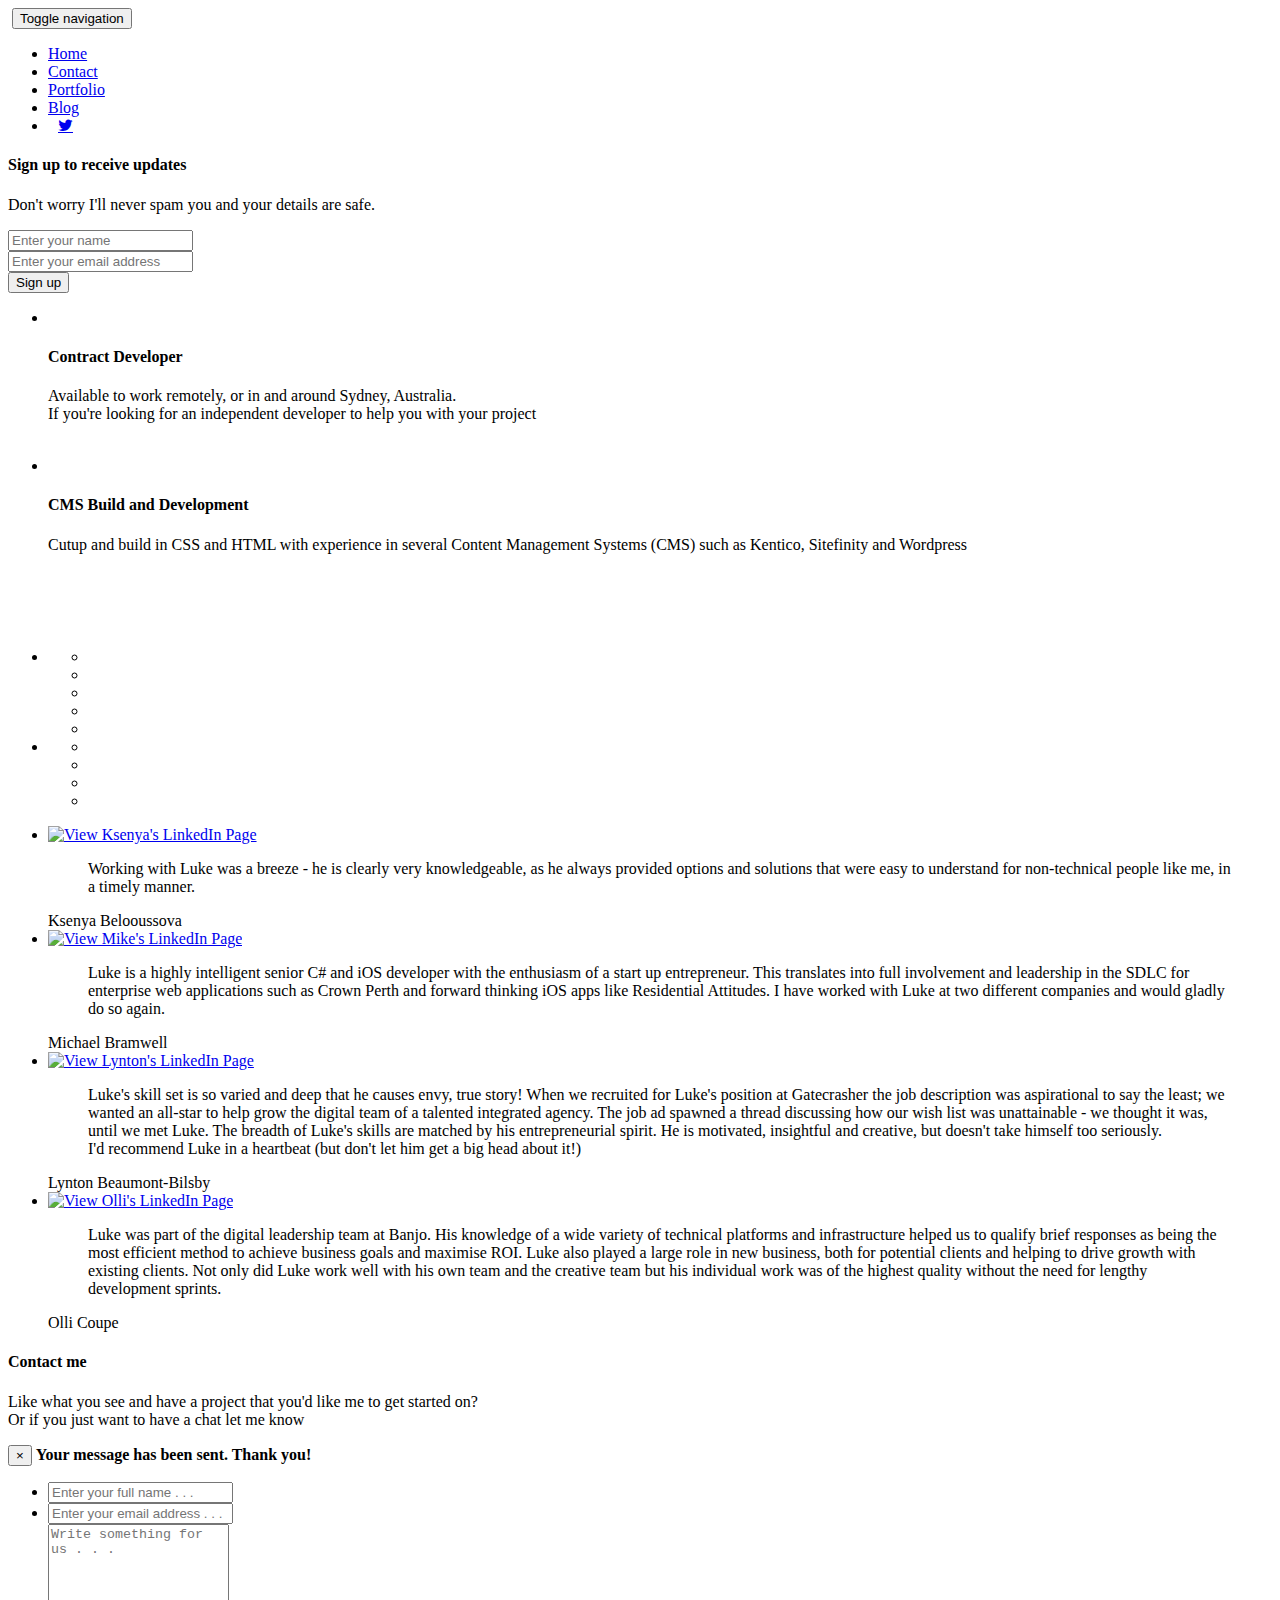
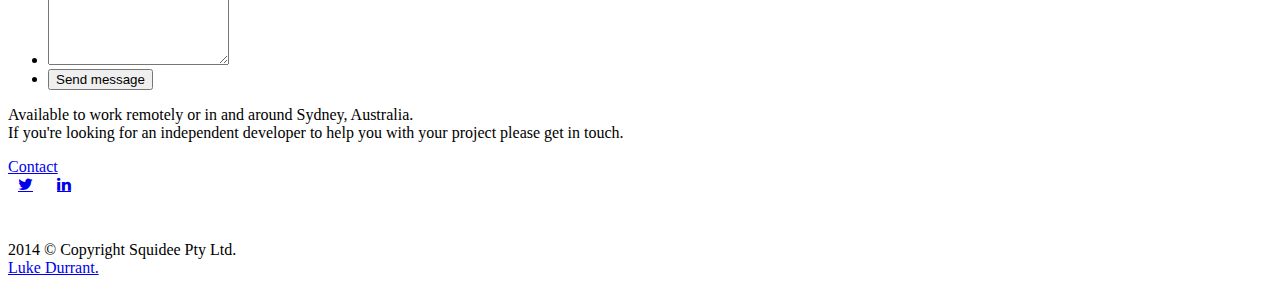
==== index.html @ 7da27b6f "First commit" ====
<!DOCTYPE html>
<html lang="en">
  <head>
    <meta charset="utf-8">
    <meta name="viewport" content="width=device-width, initial-scale=1.0">
    <meta name="description" content="Web and Mobile App Development Sydney, Australia - Squidee">
    <meta name="author" content="Luke Durrant">
    
    <meta property="og:type" content="website" />
    <meta property="og:title" content="Web and Mobile App Development Sydney, Australia - Squidee" />
    <meta property="og:image" content="img/Squidee.jpg" />
    <meta name="google-site-verification" content="ZE57t7qKVQnv-7DBL727kAVGDR2H1BD9xOXZJooXVzU" />
    
    <link rel="shortcut icon" href="ico/favicon.png">

    <title>Web and Mobile App Development Sydney, Australia - Squidee</title>
	
	<link href="http://resource.squidee.com/css/combined.min.css?cache=1" rel="stylesheet">
	<!--[if lt IE 9]>
	  <link href="/css/font-awesome-ie7.css" rel="stylesheet">
	<![endif]-->
	<link rel="stylesheet" href="http://fonts.googleapis.com/css?family=Open+Sans:300,400,600,700">

	<link href="css/3_font-awesome.css" rel="stylesheet">
  
	<link href="css/4_font-awesome-set.css" rel="stylesheet">
			
	<!--
    <link href="css/1_bootstrap.min.css" rel="stylesheet">
    <link href="css/2_overwrite.css" rel="stylesheet">
	<link href="css/3_font-awesome.css" rel="stylesheet">
    
	<link href="css/4_font-awesome-set.css" rel="stylesheet">
    <link href="css/5_flexslider.css" rel="stylesheet">
	<link href="css/6_prettyPhoto.css" rel="stylesheet">	
    <link href="css/7_style.css" rel="stylesheet">
	<link rel="stylesheet" href="http://fonts.googleapis.com/css?family=Open+Sans:300,400,600,700">
	<link href="css/8_default.css" rel="stylesheet" />
	-->
    <!-- HTML5 shim and Respond.js IE8 support of HTML5 elements and media queries -->
    <!--[if lt IE 9]>
      <script src="js/source/html5shiv.js"></script>
      <script src="js/source/respond.min.js"></script>
    <![endif]-->
	
	<script>
	  (function(i,s,o,g,r,a,m){i['GoogleAnalyticsObject']=r;i[r]=i[r]||function(){
	  (i[r].q=i[r].q||[]).push(arguments)},i[r].l=1*new Date();a=s.createElement(o),
	  m=s.getElementsByTagName(o)[0];a.async=1;a.src=g;m.parentNode.insertBefore(a,m)
	  })(window,document,'script','//www.google-analytics.com/analytics.js','ga');
	
	  ga('create', 'UA-51809103-1', 'squidee.com');
	  ga('send', 'pageview');
	
	</script>
	
	<script type="text/javascript">
		$(document).ready(function(){
			$("#whatareyou").val('');
		});
	</script>

  </head>

  <body>
  <div id="cbp-so-scroller" class="wrapper cbp-so-scroller">
	<!-- Start header -->
	<header>
		<div class="navbar navbar-default">			
			<div class="navbar-header">
				<a href="#" class="logo"><img src="http://resource.squidee.com/img/squidee-logo.png" alt="" /></a>
				<button type="button" class="navbar-toggle" data-toggle="collapse" data-target=".navbar-collapse">
					<span class="sr-only">Toggle navigation</span>
					<span class="icon-bar"></span>
					<span class="icon-bar"></span>
					<span class="icon-bar"></span>
				</button>						
			</div>			
			<div class="navbar-collapse collapse">
				<ul class="nav navbar-nav">
					<li><a id="GoToHome" href="/" class="selected">Home</a></li>
					<li><a id="GoToContact" href="#contact">Contact</a></li>							
					<li><a id="GoToClient" href="http://lukedurrant.com">Portfolio</a></li>
					<li><a id="Blog" href="http://lukedurrant.com/blog">Blog</a></li>
					<li><a target="_blank" href="http://www.twitter.com/durrantluke"><i class="icon-twitter"></i></a></li>
									
				</ul>
			</div><!--/.nav-collapse -->
		</div>		
	</header>
	<!-- End header -->

	<!-- Start modal -->	
	<div id="myModal" class="modal fade" tabindex="-1" role="dialog" aria-hidden="true">
		<div class="modal-dialog">
			<div class="modal-content">			 
				<div class="modal-body">
					<div class="signup">
						<h4>Sign up to receive updates</h4>
						<p>Don't worry I'll never spam you and your details are safe.</p>							
						<form class="form-horizontal">
							<div class="form-group">
								<div class="col-lg-12">
									<input type="text" class="form-control form-block" placeholder="Enter your name">
								</div>
							</div>
							<div class="form-group">
								<div class="col-lg-12">
									<input type="text" class="form-control form-block" placeholder="Enter your email address">
								</div>
							</div>
							
							<div class="form-group">
								<div class="col-lg-12">
									<button class="btn btn-md">Sign up</button>
								</div>									
							</div>									
						</form>							
					</div>
				</div>				
			</div>
		</div>
	</div>
	<!-- End modal -->
		
	<!-- Start home -->
	<!-- Start features-->
	
	<section id="features">
			<div class="flexslider">
				<ul class="slides">
					<li>
						<div class="image-cap">
							<img src="http://resource.squidee.com/img/features/Sports-App.png" alt="" />
						</div>
						<div class="text-cap">
							<h4>Contract Developer</h4>
							<p>Available to work remotely, or in and around Sydney, Australia.<br />
If you're looking for an independent developer to help you with your project <a id="GoToContact2" href="#contact" style="color:white; text-decoration:underline;">please get in touch.</a></p>
						</div>
						<img src="http://resource.squidee.com/img/features/bg.jpg" alt="" />					
					</li>
					<li>
						<div class="image-cap">
							<img src="http://resource.squidee.com/img/features/CMS-Logo.jpg" alt="" />
						</div>
						<div class="text-cap">
							<h4>CMS Build and Development</h4>
							<p>Cutup and build in CSS and HTML with experience in several Content Management Systems (CMS) such as Kentico, Sitefinity and Wordpress
							</p>
						</div>				
						<img src="http://resource.squidee.com/img/features/bg1.jpg" alt="" />
					</li>				
				</ul>
			</div>
	</section>
	
	
	<!-- Start client -->
	<div id="client" class="contain dark-bg">
		<div class="container">
			<div class="headline nobackground">
				<h4 style="color:#FFFFFF;">Companies I've worked with</h4>
			</div>
			<div class="row">
				<div class="col-md-12">
					<ul class="client-list">
						<li>
							<ul>
								<li class="cbp-so-section">									
									<a rel="nofollow" class="client-link cbp-so-side cbp-so-side-top">
										<img src="http://resource.squidee.com/img/client/amp.png" class="client-logo" alt="" />
									</a>
								</li>
								<li class="cbp-so-section">									
									<a rel="nofollow" class="client-link cbp-so-side cbp-so-side-top">
										<img src="http://resource.squidee.com/img/client/betts.png" class="client-logo" alt="" />
									</a>
								</li>
								<li class="cbp-so-section">									
									<a rel="nofollow" class="client-link cbp-so-side cbp-so-side-top">

										<img src="http://resource.squidee.com/img/client/crown-aspinalls.png" class="client-logo" alt="" />
									</a>
								</li>
								<li class="cbp-so-section">									
									<a rel="nofollow" class="client-link cbp-so-side cbp-so-side-top">
										<img src="http://resource.squidee.com/img/client/crown-resorts.png" class="client-logo" alt="" />
									</a>
								</li>
								<li class="last cbp-so-section">									
									<a rel="nofollow" class="client-link cbp-so-side cbp-so-side-top">

										<img src="http://resource.squidee.com/img/client/nandos.png" class="client-logo" alt="" />
									</a>
								</li>							
							</ul>
						</li>
						<li class="bottom-list">
							<ul>
								<li class="cbp-so-section">									
									<a rel="nofollow" class="client-link cbp-so-side cbp-so-side-bottom">

										<img src="http://resource.squidee.com/img/client/residential-attitudes.png" class="client-logo" alt="" />
									</a>
								</li>
								<li class="cbp-so-section">									
									<a rel="nofollow" class="client-link cbp-so-side cbp-so-side-bottom">

										<img src="http://resource.squidee.com/img/client/wilson.png" class="client-logo" alt="" />
									</a>
								</li>		
								
								<li class="cbp-so-section">									
									<a rel="nofollow" class="client-link cbp-so-side cbp-so-side-bottom">

										<img src="http://resource.squidee.com/img/client/Banjo-Ads.png" class="client-logo" alt="" />
									</a>
								</li>	
									
								<li class="cbp-so-section">									
									<a rel="nofollow" class="client-link cbp-so-side cbp-so-side-bottom">

										<img src="http://resource.squidee.com/img/client/Curtin.png" class="client-logo" alt="" />
									</a>
								</li>				
							</ul>
						</li>						
					</ul>
				</div>
			</div>
		</div>
	</div>
	<!-- End client-->

	
	
	<!-- Start testimonials -->
	<div id="testimonials" class="contain dark-bg">
		<div class="container">
			<div class="row margintop10 cbp-so-section">
				<div class="col-md-10 col-md-offset-1 cbp-so-side cbp-so-side-top">
					<ul class="ticker">
						<li>
							<div class="testimoni">
								<a href="http://au.linkedin.com/in/ksenyab" target="_blank" class="testimoni-avatar"><img src="http://resource.squidee.com/img/testimoni/ksenya.jpg" alt="View Ksenya's LinkedIn Page" /></a>
								<blockquote>
									Working with Luke was a breeze - he is clearly very knowledgeable, as he always provided options and solutions that were easy to understand for non-technical people like me, in a timely manner.
								</blockquote>
								<span class="testimoni-author">Ksenya Belooussova</span>
							</div>
						</li>
						
						<li>
							<div class="testimoni">
								<a href="http://au.linkedin.com/pub/michael-bramwell/58/965/3ab" target="_blank" class="testimoni-avatar"><img src="http://resource.squidee.com/img/testimoni/mike.jpg" alt="View Mike's LinkedIn Page" /></a>
								<blockquote>
									Luke is a highly intelligent senior C# and iOS developer with the enthusiasm of a start up entrepreneur. This translates into full involvement and leadership in the SDLC for enterprise web applications such as Crown Perth and forward thinking iOS apps like Residential Attitudes. I have worked with Luke at two different companies and would gladly do so again.
								</blockquote>
								<span class="testimoni-author">Michael Bramwell</span>
							</div>
						</li>
						<li>
							<div class="testimoni">
								<a href="http://au.linkedin.com/in/lyntonbeaumontbilsby" target="_blank" class="testimoni-avatar"><img src="http://resource.squidee.com/img/testimoni/Lynton.jpg" alt="View Lynton's LinkedIn Page" /></a>
								<blockquote>
									Luke's skill set is so varied and deep that he causes envy, true story! When we recruited for Luke's position at Gatecrasher the job description was aspirational to say the least; we wanted an all-star to help grow the digital team of a talented integrated agency. The job ad spawned a thread discussing how our wish list was unattainable - we thought it was, until we met Luke. 
The breadth of Luke's skills are matched by his entrepreneurial spirit. He is motivated, insightful and creative, but doesn't take himself too seriously.<br />
I'd recommend Luke in a heartbeat (but don't let him get a big head about it!)
								</blockquote>
								<span class="testimoni-author">Lynton Beaumont-Bilsby</span>
							</div>
						</li>	
						
						<li>
							<div class="testimoni">
								<a href="http://au.linkedin.com/pub/olli-coupe/22/b52/195" target="_blank" class="testimoni-avatar"><img src="http://resource.squidee.com/img/testimoni/Olli.jpg" alt="View Olli's LinkedIn Page" /></a>
								<blockquote>
									Luke was part of the digital leadership team at Banjo. His knowledge of a wide variety of technical platforms and infrastructure helped us to qualify brief responses as being the most efficient method to achieve business goals and maximise ROI. Luke also played a large role in new business, both for potential clients and helping to drive growth with existing clients. Not only did Luke work well with his own team and the creative team but his individual work was of the highest quality without the need for lengthy development sprints.
								</blockquote>
								<span class="testimoni-author">Olli Coupe</span>
							</div>
						</li>						
					</ul>
				</div>
			</div>
		</div>
	</div>
	<!-- End testimonials -->
	
	<!-- Start contact -->
	<section id="contact" class="primary-bg">
		<div class="headline">
			<div class="container">
				<div class="row cbp-so-section">
					<div class="col-md-10 col-md-offset-1 cbp-so-side cbp-so-side-top">	
						<h4>Contact me</h4>
						<p>Like what you see and have a project that you'd like me to get started on? <br/>Or if you just want to have a chat let me know</p>
					</div>
				</div>
			</div>
			<span class="headline-arrow"></span>			
		</div>
		<div class="container">
			<div class="row">
				<div class="col-md-8 col-md-offset-2">	
					<form id="contactform" action="contact/contact.php" method="post" class="validateform" name="leaveContact">
						<div class="clearfix"></div>
						<div id="sendmessage">
							<div class="alert alert-info marginbot35">
								<button type="button" class="close" data-dismiss="alert">&times;</button>
								<strong>Your message has been sent. Thank you!</strong><br />
							</div>							
						</div>								
						<ul class="listForm cbp-so-section">
							
							<li class="cbp-so-side cbp-so-side-left">
								<input class="form-control input-name" type="text" name="name" data-rule="maxlen:4" data-msg="Required field" placeholder="Enter your full name . . ." />
								<div class="validation"></div>
							</li>
							<li class="cbp-so-side cbp-so-side-right">
								<input class="form-control input-email" type="text" name="email" data-rule="email" data-msg="Please enter a valid email" placeholder="Enter your email address . . ."/>	
								<div class="validation"></div>
							</li>
							<li class="cbp-so-side cbp-so-side-bottom">
								<textarea class="form-control input-message" rows="9" name="message" data-rule="required" data-msg="Please write something for us" placeholder="Write something for us . . ."></textarea>												
								<div class="validation"></div>
							</li>
							<li class="text-center cbp-so-side cbp-so-side-bottom">
									<input type="text" id="whatareyou" style="display:none" name="whatareyou" value="Please remove this text" />					
									<input type="submit" value="Send message" class="btn-submit" name="Submit" />
							</li>
						</ul>
					</form>
				</div>
			</div>
		</div>		
	</section>
	<!-- End contact -->

	<!-- Start call to action -->
	<div id="cta-section" class="contain dark-bg">
		<div class="container">
			<div class="row text-center cbp-so-section">
				<div class="col-md-10 col-md-offset-1">
					<p class="cbp-so-side cbp-so-side-top">Available to work remotely or in and around Sydney, Australia.<br/>If you're looking for an independent developer to help you with your project please get in touch.</p>
					<a href="#contact" class="btn btn-md cbp-so-side cbp-so-side-bottom">Contact</a>
				</div>
			</div>
		</div>
	</div>
	<!-- End call to action -->
	
	<!-- Start footer -->
	<footer>
		<div class="container">
			<div class="row text-center cbp-so-section">
				<div class="col-md-10 col-md-offset-1">
					<div class="social-network">
						<a target="_blank" href="http://www.twitter.com/durrantluke" class="social-link cbp-so-side cbp-so-side-left"><i class="icon-twitter"></i></a>
						<a target="_blank" href="http://au.linkedin.com/in/lukedurrant" class="social-link cbp-so-side cbp-so-side-left"><i class="icon-linkedin"></i></a>
						
					</div>

					<div class="createsend-button" style="height:27px;display:inline-block;" data-listid="r/F2/5AA/0BD/37E2A4BC6BE6BA69">
</div><script type="text/javascript">(function () { var e = document.createElement('script'); e.type = 'text/javascript'; e.async = true; e.src = ('https:' == document.location.protocol ? 'https' : 'http') + '://btn.createsend1.com/js/sb.min.js?v=2'; e.className = 'createsend-script'; var s = document.getElementsByTagName('script')[0]; s.parentNode.insertBefore(e, s); })();</script>
					
					<p class="cbp-so-side cbp-so-side-bottom">2014 &copy; Copyright Squidee Pty Ltd. <br />
					<a href="http://lukedurrant.com">Luke Durrant.</a></p>
				</div>
			</div>
		</div>	
	</footer>
	<!-- End footer -->
  </div>	
    
	<!-- Customn javascript -->
	<script src="http://resource.squidee.com/js/combined.min.js"></script>	
	
	<!-- 
    <script src="js/source/1_jquery.js"></script>
	<script src="js/source/2_bootstrap.min.js"></script>
    <script src="js/source/3_jquery-easing-1.3.js"></script>
	
	<script src="js/source/4_waypoints.min.js"></script>
	<script src="js/source/5_jquery.smooth-scroll.js"></script>		
	<script src="js/source/6_navbar.js"></script>	
	
	<script src="js/source/7_modernizr.custom.js"></script>	
	<script src="js/source/8_classie.js"></script>
	<script src="js/source/9_cbpScroller.js"></script>
	
	<script src="js/source/10_ticker.js"></script>
	<script src="js/source/11_setting.js"></script>

	<script src="js/source/12_jquery.prettyPhoto.js"></script>
	<script src="js/source/13_setting.js"></script>
	
	<script src="js/source/14_jquery.quicksand.js"></script>
	<script src="js/source/15_setting.js"></script>

	<script src="js/source/16_jquery.flexslider.js"></script>
    <script src="js/source/17_setting.js"></script>
	
	<script src="js/source/18_validation.js"></script>

	<script src="js/source/19_jquery.ui.totop.js"></script>	
	<script src="js/source/20_setting.js"></script>
	
	<script src="js/source/21_custom.js"></script>	
	-->
  </body>
</html>
---- css/2_overwrite.css ----
/* ==============================================================

Template name : Flates flat and responsive landing page
Categorie : Landing page
Author : Nce18cex
Version : v1.0.0
Created : 19 Mei 2014
Last update : 26 Mei 2014

-----------------------------------------------------------------
CSS structure
-----------------------------------------------------------------

01. Typography
02. Navbar
03. Tabs
04. Accordion
05. Tabs
06. Modal
07. Form
08. Button

============================================================== */

/*
Typography
======================= */
body {
	background:#fff;
	font-family: 'Open Sans', sans-serif;
	color:#4e4e4e;
	font-weight:400;
	font-size:13px;
	line-height:22px;
	padding:0;
	margin:0;
}

p{
	margin:0 0 15px 0;
}

a,
a:active,
a:focus,
a:hover{
 outline:none;
 color:#feb11c;
}

h1,
h2,
h3,
h4,
h5,
h6{
	font-family: 'Open Sans', sans-serif;
	text-transform:uppercase;
	margin:0 0 15px 0;
	font-weight:700;
}

h1{
	font-size:53px;
	line-height:68px;
}

h2{
	font-size:40px;
	line-height:58px;
}

h3{
	font-size:32px;
	line-height:45px;
}

h4{
	font-size:24px;
	line-height:34px;
}

h5{
	font-size:18px;
	line-height:28px;
}

h6{
	font-size:14px;
	line-height:22px;
	margin-bottom:10px;	
}

ul{
	padding-left:15px;
}

ul.list{
	padding-left:0;
}

ul.list li{
	list-style:none;
	font-size:16px;
}

.alignleft{
	float:left;
	margin:5px 20px 20px 0;
}

.alignright{
	float:right;
	margin:5px 20px 0 20px;
}

.light-text{
	font-weight:300;
}

.normal-text{
	font-weight:400;
}

.bold-text{
	font-weight:700;
}

code {
  border-radius: 8px;
  border:1px solid #c7254e;
}

pre {
  border-radius: 10px;
  background:none;
  border:3px solid #fff;
  padding:20px;
  color:#fff;
}

.secondary-bg pre {
  border:3px solid #1b2838;
  color:#1b2838;
}

/*
Navbar
=========================== */
.navbar {
  min-height: 40px;
  font-weight:400;
  padding:0;
  margin-bottom: 0;
  border:0;
  border-radius: 0;
  -webkit-box-shadow:none;
  -moz-box-shadow:none;
  box-shadow:none;
}

.navbar-default {
  float:left;
  width:100%;
  border:none;
  background:#17436D;
  border-bottom:5px solid #2d3d51;
}

.navbar-header{
	float:left;
	margin:0;
	padding:0;
}

.logo{
	float: left;
	margin:0;
	padding:10px;
}

.navbar-default .collapse{
  float:right;
  margin:40px 20px 0 0;
  padding:0;	
  border:none;
}

.navbar-right{
	float:right;
}

.navbar-right a{
	margin-left:10px;
}

.navbar-right .btn{
	background:none;
	border-radius:40px;
	border:2px solid #fff;
	font-weight:700;
	font-size:16px;
	line-height:18px;
	padding:5px 15px 8px 15px;
	color:#fff;
	-webkit-transition: all 0.3s ease-in-out;
	-moz-transition: all 0.3s ease-in-out;
	-o-transition: all 0.3s ease-in-out;
	-ms-transition: all 0.3s ease-in-out;
	transition: all 0.3s ease-in-out;
}

.navbar-default .navbar-nav li a,
.navbar-default .navbar-nav li a:focus{
	font-size:16px;
	line-height:18px;
	font-weight:400;
	color:#fff;
	padding:5px 10px 5px 10px;
	margin:2px 2px 2px 2px;
	border:2px solid #71bf44;
	border-radius: 40px;	
	-webkit-transition: all 0.3s ease-in-out;
	-moz-transition: all 0.3s ease-in-out;
	-o-transition: all 0.3s ease-in-out;
	-ms-transition: all 0.3s ease-in-out;
	transition: all 0.3s ease-in-out;
}



.navbar-default .navbar-nav li a:hover,
.navbar-default .navbar-nav li a.selected,
.navbar-default .navbar-nav .active a,
.navbar-default .navbar-nav .dropdown.active a,
.navbar-default .navbar-nav .active a:hover,
.navbar-default .navbar-nav .dropdown.active a:hover,
.navbar-default .navbar-nav .active a:focus,
.navbar-default .navbar-nav .dropdown.active a:focus{
	background:#none;
	color:#fff;
	border:2px solid #ffffff;
	border-radius:40px;
}

.navbar-default .navbar-toggle,
.navbar-default .navbar-toggle:focus {
  background:none;
  border:3px solid #fff;
  border-radius:40px;
  padding:10px 20px 10px 20px;
  margin:40px 40px 0 0;
}

.navbar-default .navbar-toggle:hover{
  background:none;
}

.navbar-default .navbar-toggle .icon-bar,
.navbar-default .navbar-toggle:focus .icon-bar {
  background-color: #fff;
}

/*
Accordion
======================= */
.style1 .accordion-heading a,
.style2 .accordion-heading a{
	position:relative;
	background:#e4e8ea;
	color:#1b2838;
	display:block;
	padding:20px 0 20px 50px;
	border-radius:40px;
	margin-bottom:3px;
	font-size:16px;
	line-height:12px;
	font-weight:700;
	border:none;
	-webkit-transition-duration: 0.8s;
	-moz-transition-duration: 0.8s;
	-ms-transition-duration: 0.8s;
	-o-transition-duration: 0.8s;
	transition-duration: 0.8s;	
}

.primary-bg .style2 .accordion-heading a{
	color:#fff;
	background:none;
	border:3px solid #fff;
}

.secondary-bg .style2 .accordion-heading a{
	color:#1b2838;
	background:none;
	border:3px solid #1b2838;
}

.style1 .accordion-heading a i,
.style2 .accordion-heading a i{
	position:absolute;
	font-size:32px;
	line-height:32px;
	top:10px;
	left:15px;
}

.style1 .accordion-heading a:hover,
.style1 .accordion-heading a:focus,
.style2 .accordion-heading a:hover,
.style2 .accordion-heading a:focus{
	text-decoration:none;
}

.style1 .accordion-heading a:hover{
	text-decoration:none;
	color:#fff;
}

.style1 .accordion-inner,
.style2 .accordion-inner{
	position:relative;
	background:#e4e8ea;
	color:#1b2838;
	padding:20px;
	margin:0 0 20px 0;
	border-radius:20px;
}

.primary-bg .style2 .accordion-inner{
	background:none;
	border:3px solid #fff;
	color:#fff;
}

.secondary-bg .style2 .accordion-inner{
	background:none;
	border:3px solid #1b2838;
	color:#1b2838;
}

/*
Tabs
=========================== */
.tabber{
	border:none;
}

.tabber li{
	background:none;
	width:auto;
	margin:0;
	border:none;
}

.tabber li.active{
	margin-bottom:0;
}

.tabbable.style1 .tabber li a,
.tabbable.style2 .tabber li a{
	width:auto;
	background:transparent;		
	background:none;
	color:#fff;
	border:none;
	padding:8px 15px 8px 15px;
	margin:4px 5px 10px 0;
	border-radius:20px;
	font-weight:700;
	border:3px solid #fff;
}

.tabbable.style2 .tabber li a{
	color:#1b2838;
	border:3px solid #1b2838;
}

.tabbable.style1 .tabber li.active a,
.tabbable.style1 .tabber li.active a:hover,
.tabbable.style1 .tabber li.active a:focus,
.tabbable.style1 .tabber li.active a:active{
	background:#fff;
	color:#1b2838;
	border:3px solid #fff;
}

.tabbable.style1 .tab-content,
.tabbable.style2 .tab-content{
	float:left;
	width:100%;
	margin-top:0;
	color:#1b2838;
	padding:20px;
	background:#fff;	
	border:none;
	border-radius:20px;
}

.tabbable.style2 .tab-content{
	background:none;
	border:3px solid #1b2838;
}

/*
Alert
======================= */
.alert {
  padding:10px 30px 10px 30px;
  margin-bottom: 20px;
  border: 3px solid #fff;
  border-radius: 50px;
  background:none;
}

.alert-warning{
	border-color:#da9221;
	color:#da9221;
	background:#fae5b1;
}

.alert-info{
	border-color:#4092b1;
	color:#4092b1;
	background:#b8e3f3;
}

.alert-danger{
	border-color:#c43a23;
	color:#c43a23;
	background:#ffc7be;
}

.alert-success{
	border-color:#71a73d;
	color:#71a73d;
	background:#d2f4b0;
}

/*
Modal
======================= */
.modal {
  z-index: 9999999;
}
 
.modal-dialog {
  padding: 20px;
  width:80%;
}

.modal-content {
  float:left;
  position: relative;
  background-color: #253447;
  border:none;
  border-radius: 20px;
  color:#fff;
  padding:10px;
  outline: none;
  -webkit-box-shadow: none;
          box-shadow: none;
  background-clip: padding-box;
}

#myModalLabel{
	margin:0;
}

/*
Form
=========================== */
.form-control:-moz-placeholder {
  color: #fff;
}

.form-control::-moz-placeholder {
  color: #fff;
}

.form-control:-ms-input-placeholder {
  color: #fff;
}

.form-control::-webkit-input-placeholder {
  color: #fff;
}

.form-control {
  display: block;
  width: 100%;
  height: 60px;
  padding: 10px 25px;
  font-size: 18px;
  line-height: 1.428571429;
  color: #fff;
  background-color:none;
  border: 5px solid #fff;
  border-radius: 40px;
  background:none;
  -webkit-box-shadow: none;
          box-shadow: none;
  -webkit-transition: none;
          transition: none;
}

.form-control:focus {
  border-color: #fff;
  outline: 0;
  -webkit-box-shadow: none;
          box-shadow: none;
}

textarea.form-control{
  border-radius: 20px;
}

.form-group{
	margin-bottom:20px;
}

/*
Button
=========================== */
.btn {
	background:none;
	border-radius:40px;
	border:3px solid #fff;
	font-weight:700;
	font-size:20px;
	line-height:22px;
	padding:5px 25px 8px 25px;
	color:#fff;
	-webkit-transition: all 0.3s ease-in-out;
	-moz-transition: all 0.3s ease-in-out;
	-o-transition: all 0.3s ease-in-out;
	-ms-transition: all 0.3s ease-in-out;
	transition: all 0.3s ease-in-out;
}

.btn:focus {
  outline: none;
  outline: none;
  outline-offset: -2px;
  color:#fff;
}

.btn:hover,
.btn:focus {
  color: #fff;
  text-decoration: none;
}

.btn:active,
.btn.active {
  background-image: none;
  outline: 0;
  -webkit-box-shadow: none;
          box-shadow:none;
}

.dark-bg .btn{
	border:3px solid #75838e;
	color:#75838e;
}

.btn-dark{
	border:3px solid #1b2838;
	color:#1b2838;	
}

.btn-sm{
	font-size:14px;
	line-height:18px;
	padding:5px 15px 5px 15px;
}

.btn-md{
	font-size:24px;
	line-height:36px;
	padding:10px 35px 15px 35px;
}

.btn-lg{
	font-size:36px;
	line-height:48px;
	padding:20px 45px 25px 45px;
	border-radius:50px;
}
---- css/6_prettyPhoto.css ----
/* ------------------------------------------------------------------------
	This you can edit.
------------------------------------------------------------------------- */

	/* ----------------------------------
		Default Theme
	----------------------------------- */

	div.pp_default .pp_top,
	div.pp_default .pp_top .pp_middle,
	div.pp_default .pp_top .pp_left,
	div.pp_default .pp_top .pp_right,
	div.pp_default .pp_bottom,
	div.pp_default .pp_bottom .pp_left,
	div.pp_default .pp_bottom .pp_middle,
	div.pp_default .pp_bottom .pp_right { height: 13px; }
	
	/*div.pp_default .pp_top .pp_left { background: url(../img/prettyPhoto/default/sprite.png) -78px -93px no-repeat; }  Top left corner */
	/*div.pp_default .pp_top .pp_middle { background: url(../img/prettyPhoto/default/sprite_x.png) top left repeat-x; } /* Top pattern/color */
	/*div.pp_default .pp_top .pp_right { background: url(../img/prettyPhoto/default/sprite.png) -112px -93px no-repeat; } /* Top right corner */
	
	div.pp_default .pp_content .ppt { color: #f8f8f8; }
	/*/*div.pp_default .pp_content_container .pp_left { background: url(../img/prettyPhoto/default/sprite_y.png) -7px 0 repeat-y; padding-left: 13px; }*/
	/*div.pp_default .pp_content_container .pp_right { background: url(../img/prettyPhoto/default/sprite_y.png) top right repeat-y; padding-right: 13px; }*/
	/*div.pp_default .pp_content { background-color: #fff; } /* Content background */
	/*div.pp_default .pp_next:hover { background: url(../img/prettyPhoto/default/sprite_next.png) center right  no-repeat; cursor: pointer; } /* Next button */
	/*div.pp_default .pp_previous:hover { background: url(../img/prettyPhoto/default/sprite_prev.png) center left no-repeat; cursor: pointer; } /* Previous button */
	/*div.pp_default .pp_expand { background: url(../img/prettyPhoto/default/sprite.png) 0 -29px no-repeat; cursor: pointer; width: 28px; height: 28px; } /* Expand button */
	/*div.pp_default .pp_expand:hover { background: url(../img/prettyPhoto/default/sprite.png) 0 -56px no-repeat; cursor: pointer; } /* Expand button hover */
	/*div.pp_default .pp_contract { background: url(../img/prettyPhoto/default/sprite.png) 0 -84px no-repeat; cursor: pointer; width: 28px; height: 28px; } /* Contract button */
	/*div.pp_default .pp_contract:hover { background: url(../img/prettyPhoto/default/sprite.png) 0 -113px no-repeat; cursor: pointer; } /* Contract button hover */
	div.pp_default .pp_close { width: 40px; height: 40px; background: url(../img/close.png) center center no-repeat; cursor: pointer;margin:-5px 0 0 -5px;} /* Close button */
	div.pp_default .pp_close{background-color:#373737;}
	/*div.pp_default .pp_close:hover{background-color:#feb11c;}
	/*div.pp_default #pp_full_res .pp_inline { color: #000; } 
	/*div.pp_default .pp_gallery ul li a { background: url(../img/prettyPhoto/default/default_thumb.png) center center #f8f8f8; border:1px solid #aaa; }
	div.pp_default .pp_gallery ul li a:hover,
	div.pp_default .pp_gallery ul li.selected a { border-color: #fff; }
	div.pp_default .pp_social { margin-top: 7px; }

	div.pp_default .pp_gallery a.pp_arrow_previous,
	div.pp_default .pp_gallery a.pp_arrow_next { position: static; left: auto; }
	div.pp_default .pp_nav .pp_play,
	div.pp_default .pp_nav .pp_pause { background: url(../img/prettyPhoto/default/sprite.png) -51px 1px no-repeat; height:30px; width:30px; }
	div.pp_default .pp_nav .pp_pause { background-position: -51px -29px; }
	div.pp_default .pp_details { position: relative; }
	div.pp_default a.pp_arrow_previous,
	div.pp_default a.pp_arrow_next { background: url(../img/prettyPhoto/default/sprite.png) -31px -3px no-repeat; height: 20px; margin: 4px 0 0 0; width: 20px; }
	div.pp_default a.pp_arrow_next { left: 52px; background-position: -82px -3px; } /* The next arrow in the bottom nav */
	/*div.pp_default .pp_content_container .pp_details { margin-top: 5px; }
	/*div.pp_default .pp_nav { clear: none; height: 30px; width: 110px; position: relative; }
	/*div.pp_default .pp_nav .currentTextHolder{ font-family: Georgia; font-style: italic; color:#999; font-size: 11px; left: 75px; line-height: 25px; margin: 0; padding: 0 0 0 10px; position: absolute; top: 2px; }
	
	/*div.pp_default .pp_close:hover, div.pp_default .pp_nav .pp_play:hover, div.pp_default .pp_nav .pp_pause:hover, div.pp_default .pp_arrow_next:hover, div.pp_default .pp_arrow_previous:hover { opacity:0.7; }

	/*div.pp_default .pp_description{ font-size: 11px; font-weight: bold; line-height: 14px; margin: 5px 50px 5px 0; }

	/*div.pp_default .pp_bottom .pp_left { background: url(../img/prettyPhoto/default/sprite.png) -78px -127px no-repeat; } /* Bottom left corner */
	/*div.pp_default .pp_bottom .pp_middle { background: url(../img/prettyPhoto/default/sprite_x.png) bottom left repeat-x; } /* Bottom pattern/color */
	/*div.pp_default .pp_bottom .pp_right { background: url(../img/prettyPhoto/default/sprite.png) -112px -127px no-repeat; } /* Bottom right corner */

	div.pp_default .pp_loaderIcon { background:#fff url(../img/prettyPhoto/default/loader.gif) center center no-repeat; padding:20px; } /* Loader icon */

	
	/* ----------------------------------
		Light Rounded Theme
	----------------------------------- */


	div.light_rounded .pp_top .pp_left { background: url(../img/prettyPhoto/light_rounded/sprite.png) -88px -53px no-repeat; } /* Top left corner */
	div.light_rounded .pp_top .pp_middle { background: #fff; } /* Top pattern/color */
	div.light_rounded .pp_top .pp_right { background: url(../img/prettyPhoto/light_rounded/sprite.png) -110px -53px no-repeat; } /* Top right corner */
	
	div.light_rounded .pp_content .ppt { color: #000; }
	div.light_rounded .pp_content_container .pp_left,
	div.light_rounded .pp_content_container .pp_right { background: #fff; }
	div.light_rounded .pp_content { background-color: #fff; } /* Content background */
	div.light_rounded .pp_next:hover { background: url(../img/prettyPhoto/light_rounded/btnNext.png) center right  no-repeat; cursor: pointer; } /* Next button */
	div.light_rounded .pp_previous:hover { background: url(../img/prettyPhoto/light_rounded/btnPrevious.png) center left no-repeat; cursor: pointer; } /* Previous button */
	div.light_rounded .pp_expand { background: url(../img/prettyPhoto/light_rounded/sprite.png) -31px -26px no-repeat; cursor: pointer; } /* Expand button */
	div.light_rounded .pp_expand:hover { background: url(../img/prettyPhoto/light_rounded/sprite.png) -31px -47px no-repeat; cursor: pointer; } /* Expand button hover */
	div.light_rounded .pp_contract { background: url(../img/prettyPhoto/light_rounded/sprite.png) 0 -26px no-repeat; cursor: pointer; } /* Contract button */
	div.light_rounded .pp_contract:hover { background: url(../img/prettyPhoto/light_rounded/sprite.png) 0 -47px no-repeat; cursor: pointer; } /* Contract button hover */
	div.light_rounded .pp_close { width: 75px; height: 22px; background: url(../img/prettyPhoto/light_rounded/sprite.png) -1px -1px no-repeat; cursor: pointer; } /* Close button */
	div.light_rounded .pp_details { position: relative; }
	div.light_rounded .pp_description { margin-right: 85px; }
	div.light_rounded #pp_full_res .pp_inline { color: #000; } 
	div.light_rounded .pp_gallery a.pp_arrow_previous,
	div.light_rounded .pp_gallery a.pp_arrow_next { margin-top: 12px !important; }
	div.light_rounded .pp_nav .pp_play { background: url(../img/prettyPhoto/light_rounded/sprite.png) -1px -100px no-repeat; height: 15px; width: 14px; }
	div.light_rounded .pp_nav .pp_pause { background: url(../img/prettyPhoto/light_rounded/sprite.png) -24px -100px no-repeat; height: 15px; width: 14px; }

	div.light_rounded .pp_arrow_previous { background: url(../img/prettyPhoto/light_rounded/sprite.png) 0 -71px no-repeat; } /* The previous arrow in the bottom nav */
		div.light_rounded .pp_arrow_previous.disabled { background-position: 0 -87px; cursor: default; }
	div.light_rounded .pp_arrow_next { background: url(../img/prettyPhoto/light_rounded/sprite.png) -22px -71px no-repeat; } /* The next arrow in the bottom nav */
		div.light_rounded .pp_arrow_next.disabled { background-position: -22px -87px; cursor: default; }

	div.light_rounded .pp_bottom .pp_left { background: url(../img/prettyPhoto/light_rounded/sprite.png) -88px -80px no-repeat; } /* Bottom left corner */
	div.light_rounded .pp_bottom .pp_middle { background: #fff; } /* Bottom pattern/color */
	div.light_rounded .pp_bottom .pp_right { background: url(../img/prettyPhoto/light_rounded/sprite.png) -110px -80px no-repeat; } /* Bottom right corner */

	div.light_rounded .pp_loaderIcon { background: url(../img/prettyPhoto/light_rounded/loader.gif) center center no-repeat; } /* Loader icon */
	
	/* ----------------------------------
		Dark Rounded Theme
	----------------------------------- */
	
	div.dark_rounded .pp_top .pp_left { background: url(../img/prettyPhoto/dark_rounded/sprite.png) -88px -53px no-repeat; } /* Top left corner */
	div.dark_rounded .pp_top .pp_middle { background: url(../img/prettyPhoto/dark_rounded/contentPattern.png) top left repeat; } /* Top pattern/color */
	div.dark_rounded .pp_top .pp_right { background: url(../img/prettyPhoto/dark_rounded/sprite.png) -110px -53px no-repeat; } /* Top right corner */
	
	div.dark_rounded .pp_content_container .pp_left { background: url(../img/prettyPhoto/dark_rounded/contentPattern.png) top left repeat-y; } /* Left Content background */
	div.dark_rounded .pp_content_container .pp_right { background: url(../img/prettyPhoto/dark_rounded/contentPattern.png) top right repeat-y; } /* Right Content background */
	div.dark_rounded .pp_content { background: url(../img/prettyPhoto/dark_rounded/contentPattern.png) top left repeat; } /* Content background */
	div.dark_rounded .pp_next:hover { background: url(../img/prettyPhoto/dark_rounded/btnNext.png) center right  no-repeat; cursor: pointer; } /* Next button */
	div.dark_rounded .pp_previous:hover { background: url(../img/prettyPhoto/dark_rounded/btnPrevious.png) center left no-repeat; cursor: pointer; } /* Previous button */
	div.dark_rounded .pp_expand { background: url(../img/prettyPhoto/dark_rounded/sprite.png) -31px -26px no-repeat; cursor: pointer; } /* Expand button */
	div.dark_rounded .pp_expand:hover { background: url(../img/prettyPhoto/dark_rounded/sprite.png) -31px -47px no-repeat; cursor: pointer; } /* Expand button hover */
	div.dark_rounded .pp_contract { background: url(../img/prettyPhoto/dark_rounded/sprite.png) 0 -26px no-repeat; cursor: pointer; } /* Contract button */
	div.dark_rounded .pp_contract:hover { background: url(../img/prettyPhoto/dark_rounded/sprite.png) 0 -47px no-repeat; cursor: pointer; } /* Contract button hover */
	div.dark_rounded .pp_close { width: 75px; height: 22px; background: url(../img/prettyPhoto/dark_rounded/sprite.png) -1px -1px no-repeat; cursor: pointer; } /* Close button */
	div.dark_rounded .pp_details { position: relative; }
	div.dark_rounded .pp_description { margin-right: 85px; }
	div.dark_rounded .currentTextHolder { color: #c4c4c4; }
	div.dark_rounded .pp_description { color: #fff; }
	div.dark_rounded #pp_full_res .pp_inline { color: #fff; }
	div.dark_rounded .pp_gallery a.pp_arrow_previous,
	div.dark_rounded .pp_gallery a.pp_arrow_next { margin-top: 12px !important; }
	div.dark_rounded .pp_nav .pp_play { background: url(../img/prettyPhoto/dark_rounded/sprite.png) -1px -100px no-repeat; height: 15px; width: 14px; }
	div.dark_rounded .pp_nav .pp_pause { background: url(../img/prettyPhoto/dark_rounded/sprite.png) -24px -100px no-repeat; height: 15px; width: 14px; }

	div.dark_rounded .pp_arrow_previous { background: url(../img/prettyPhoto/dark_rounded/sprite.png) 0 -71px no-repeat; } /* The previous arrow in the bottom nav */
		div.dark_rounded .pp_arrow_previous.disabled { background-position: 0 -87px; cursor: default; }
	div.dark_rounded .pp_arrow_next { background: url(../img/prettyPhoto/dark_rounded/sprite.png) -22px -71px no-repeat; } /* The next arrow in the bottom nav */
		div.dark_rounded .pp_arrow_next.disabled { background-position: -22px -87px; cursor: default; }

	div.dark_rounded .pp_bottom .pp_left { background: url(../img/prettyPhoto/dark_rounded/sprite.png) -88px -80px no-repeat; } /* Bottom left corner */
	div.dark_rounded .pp_bottom .pp_middle { background: url(../img/prettyPhoto/dark_rounded/contentPattern.png) top left repeat; } /* Bottom pattern/color */
	div.dark_rounded .pp_bottom .pp_right { background: url(../img/prettyPhoto/dark_rounded/sprite.png) -110px -80px no-repeat; } /* Bottom right corner */

	div.dark_rounded .pp_loaderIcon { background: url(../img/prettyPhoto/dark_rounded/loader.gif) center center no-repeat; } /* Loader icon */
	
	
	/* ----------------------------------
		Dark Square Theme
	----------------------------------- */
	
	div.dark_square .pp_left ,
	div.dark_square .pp_middle,
	div.dark_square .pp_right,
	div.dark_square .pp_content { background: #000; }
	
	div.dark_square .currentTextHolder { color: #c4c4c4; }
	div.dark_square .pp_description { color: #fff; }
	div.dark_square .pp_loaderIcon { background: url(../img/prettyPhoto/dark_square/loader.gif) center center no-repeat; } /* Loader icon */
	
	div.dark_square .pp_expand { background: url(../img/prettyPhoto/dark_square/sprite.png) -31px -26px no-repeat; cursor: pointer; } /* Expand button */
	div.dark_square .pp_expand:hover { background: url(../img/prettyPhoto/dark_square/sprite.png) -31px -47px no-repeat; cursor: pointer; } /* Expand button hover */
	div.dark_square .pp_contract { background: url(../img/prettyPhoto/dark_square/sprite.png) 0 -26px no-repeat; cursor: pointer; } /* Contract button */
	div.dark_square .pp_contract:hover { background: url(../img/prettyPhoto/dark_square/sprite.png) 0 -47px no-repeat; cursor: pointer; } /* Contract button hover */
	div.dark_square .pp_close { width: 75px; height: 22px; background: url(../img/prettyPhoto/dark_square/sprite.png) -1px -1px no-repeat; cursor: pointer; } /* Close button */
	div.dark_square .pp_details { position: relative; }
	div.dark_square .pp_description { margin: 0 85px 0 0; }
	div.dark_square #pp_full_res .pp_inline { color: #fff; }
	div.dark_square .pp_gallery a.pp_arrow_previous,
	div.dark_square .pp_gallery a.pp_arrow_next { margin-top: 12px !important; }
	div.dark_square .pp_nav { clear: none; }
	div.dark_square .pp_nav .pp_play { background: url(../img/prettyPhoto/dark_square/sprite.png) -1px -100px no-repeat; height: 15px; width: 14px; }
	div.dark_square .pp_nav .pp_pause { background: url(../img/prettyPhoto/dark_square/sprite.png) -24px -100px no-repeat; height: 15px; width: 14px; }
	
	div.dark_square .pp_arrow_previous { background: url(../img/prettyPhoto/dark_square/sprite.png) 0 -71px no-repeat; } /* The previous arrow in the bottom nav */
		div.dark_square .pp_arrow_previous.disabled { background-position: 0 -87px; cursor: default; }
	div.dark_square .pp_arrow_next { background: url(../img/prettyPhoto/dark_square/sprite.png) -22px -71px no-repeat; } /* The next arrow in the bottom nav */
		div.dark_square .pp_arrow_next.disabled { background-position: -22px -87px; cursor: default; }
	
	div.dark_square .pp_next:hover { background: url(../img/prettyPhoto/dark_square/btnNext.png) center right  no-repeat; cursor: pointer; } /* Next button */
	div.dark_square .pp_previous:hover { background: url(../img/prettyPhoto/dark_square/btnPrevious.png) center left no-repeat; cursor: pointer; } /* Previous button */


	/* ----------------------------------
		Light Square Theme
	----------------------------------- */
	
	div.light_square .pp_left ,
	div.light_square .pp_middle,
	div.light_square .pp_right,
	div.light_square .pp_content { background: #fff; }
	
	div.light_square .pp_content .ppt { color: #000; }
	div.light_square .pp_expand { background: url(../img/prettyPhoto/light_square/sprite.png) -31px -26px no-repeat; cursor: pointer; } /* Expand button */
	div.light_square .pp_expand:hover { background: url(../img/prettyPhoto/light_square/sprite.png) -31px -47px no-repeat; cursor: pointer; } /* Expand button hover */
	div.light_square .pp_contract { background: url(../img/prettyPhoto/light_square/sprite.png) 0 -26px no-repeat; cursor: pointer; } /* Contract button */
	div.light_square .pp_contract:hover { background: url(../img/prettyPhoto/light_square/sprite.png) 0 -47px no-repeat; cursor: pointer; } /* Contract button hover */
	div.light_square .pp_close { width: 75px; height: 22px; background: url(../img/prettyPhoto/light_square/sprite.png) -1px -1px no-repeat; cursor: pointer; } /* Close button */
	div.light_square .pp_details { position: relative; }
	div.light_square .pp_description { margin-right: 85px; }
	div.light_square #pp_full_res .pp_inline { color: #000; }
	div.light_square .pp_gallery a.pp_arrow_previous,
	div.light_square .pp_gallery a.pp_arrow_next { margin-top: 12px !important; }
	div.light_square .pp_nav .pp_play { background: url(../img/prettyPhoto/light_square/sprite.png) -1px -100px no-repeat; height: 15px; width: 14px; }
	div.light_square .pp_nav .pp_pause { background: url(../img/prettyPhoto/light_square/sprite.png) -24px -100px no-repeat; height: 15px; width: 14px; }
	
	div.light_square .pp_arrow_previous { background: url(../img/prettyPhoto/light_square/sprite.png) 0 -71px no-repeat; } /* The previous arrow in the bottom nav */
		div.light_square .pp_arrow_previous.disabled { background-position: 0 -87px; cursor: default; }
	div.light_square .pp_arrow_next { background: url(../img/prettyPhoto/light_square/sprite.png) -22px -71px no-repeat; } /* The next arrow in the bottom nav */
		div.light_square .pp_arrow_next.disabled { background-position: -22px -87px; cursor: default; }
	
	div.light_square .pp_next:hover { background: url(../img/prettyPhoto/light_square/btnNext.png) center right  no-repeat; cursor: pointer; } /* Next button */
	div.light_square .pp_previous:hover { background: url(../img/prettyPhoto/light_square/btnPrevious.png) center left no-repeat; cursor: pointer; } /* Previous button */
	
	div.light_square .pp_loaderIcon { background: url(../img/prettyPhoto/light_rounded/loader.gif) center center no-repeat; } /* Loader icon */


	/* ----------------------------------
		Facebook style Theme
	----------------------------------- */
	
	div.facebook .pp_top .pp_left { background: url(../img/prettyPhoto/facebook/sprite.png) -88px -53px no-repeat; } /* Top left corner */
	div.facebook .pp_top .pp_middle { background: url(../img/prettyPhoto/facebook/contentPatternTop.png) top left repeat-x; } /* Top pattern/color */
	div.facebook .pp_top .pp_right { background: url(../img/prettyPhoto/facebook/sprite.png) -110px -53px no-repeat; } /* Top right corner */
	
	div.facebook .pp_content .ppt { color: #000; }
	div.facebook .pp_content_container .pp_left { background: url(../img/prettyPhoto/facebook/contentPatternLeft.png) top left repeat-y; } /* Content background */
	div.facebook .pp_content_container .pp_right { background: url(../img/prettyPhoto/facebook/contentPatternRight.png) top right repeat-y; } /* Content background */
	div.facebook .pp_content { background: #fff; } /* Content background */
	div.facebook .pp_expand { background: url(../img/prettyPhoto/facebook/sprite.png) -31px -26px no-repeat; cursor: pointer; } /* Expand button */
	div.facebook .pp_expand:hover { background: url(../img/prettyPhoto/facebook/sprite.png) -31px -47px no-repeat; cursor: pointer; } /* Expand button hover */
	div.facebook .pp_contract { background: url(../img/prettyPhoto/facebook/sprite.png) 0 -26px no-repeat; cursor: pointer; } /* Contract button */
	div.facebook .pp_contract:hover { background: url(../img/prettyPhoto/facebook/sprite.png) 0 -47px no-repeat; cursor: pointer; } /* Contract button hover */
	div.facebook .pp_close { width: 22px; height: 22px; background: url(../img/prettyPhoto/facebook/sprite.png) -1px -1px no-repeat; cursor: pointer; } /* Close button */
	div.facebook .pp_details { position: relative; }
	div.facebook .pp_description { margin: 0 37px 0 0; }
	div.facebook #pp_full_res .pp_inline { color: #000; } 
	div.facebook .pp_loaderIcon { background: url(../img/prettyPhoto/facebook/loader.gif) center center no-repeat; } /* Loader icon */
	
	div.facebook .pp_arrow_previous { background: url(../img/prettyPhoto/facebook/sprite.png) 0 -71px no-repeat; height: 22px; margin-top: 0; width: 22px; } /* The previous arrow in the bottom nav */
		div.facebook .pp_arrow_previous.disabled { background-position: 0 -96px; cursor: default; }
	div.facebook .pp_arrow_next { background: url(../img/prettyPhoto/facebook/sprite.png) -32px -71px no-repeat; height: 22px; margin-top: 0; width: 22px; } /* The next arrow in the bottom nav */
		div.facebook .pp_arrow_next.disabled { background-position: -32px -96px; cursor: default; }
	div.facebook .pp_nav { margin-top: 0; }
	div.facebook .pp_nav p { font-size: 15px; padding: 0 3px 0 4px; }
	div.facebook .pp_nav .pp_play { background: url(../img/prettyPhoto/facebook/sprite.png) -1px -123px no-repeat; height: 22px; width: 22px; }
	div.facebook .pp_nav .pp_pause { background: url(../img/prettyPhoto/facebook/sprite.png) -32px -123px no-repeat; height: 22px; width: 22px; }
	
	div.facebook .pp_next:hover { background: url(../img/prettyPhoto/facebook/btnNext.png) center right no-repeat; cursor: pointer; } /* Next button */
	div.facebook .pp_previous:hover { background: url(../img/prettyPhoto/facebook/btnPrevious.png) center left no-repeat; cursor: pointer; } /* Previous button */
	
	div.facebook .pp_bottom .pp_left { background: url(../img/prettyPhoto/facebook/sprite.png) -88px -80px no-repeat; } /* Bottom left corner */
	div.facebook .pp_bottom .pp_middle { background: url(../img/prettyPhoto/facebook/contentPatternBottom.png) top left repeat-x; } /* Bottom pattern/color */
	div.facebook .pp_bottom .pp_right { background: url(../img/prettyPhoto/facebook/sprite.png) -110px -80px no-repeat; } /* Bottom right corner */


/* ------------------------------------------------------------------------
	DO NOT CHANGE
------------------------------------------------------------------------- */

	div.pp_pic_holder a:focus { outline:none; }

	div.pp_overlay {
		background: #000;
		display: none;
		left: 0;
		position: absolute;
		top: 0;
		width: 100%;
		z-index:99999;
	}
	
	div.pp_pic_holder {
		display: none;
		position: absolute;
		width: 100px;
		z-index:999999;
	}

		
		.pp_top {
			height: 20px;
			position: relative;
		}
			* html .pp_top { padding: 0 20px; }
		
			.pp_top .pp_left {
				height: 20px;
				left: 0;
				position: absolute;
				width: 20px;
			}
			.pp_top .pp_middle {
				height: 20px;
				left: 20px;
				position: absolute;
				right: 20px;
			}
				* html .pp_top .pp_middle {
					left: 0;
					position: static;
				}
			
			.pp_top .pp_right {
				height: 20px;
				left: auto;
				position: absolute;
				right: 0;
				top: 0;
				width: 20px;
			}
		
		.pp_content { height: 40px; min-width: 40px; }
		* html .pp_content { width: 40px; }
		
		.pp_fade { display: none; }
		
		.pp_content_container {
			position: relative;
			text-align: left;
			width: 100%;
		}
		
			.pp_content_container .pp_left { padding-left: 20px; }
			.pp_content_container .pp_right { padding-right: 20px; }
		
			.pp_content_container .pp_details {
				float: left;
				margin: 10px 0 2px 0;
			}
				.pp_description {
					display: none;
					margin: 0;
				}
				
				.pp_social { float: left; margin: 0; }
				.pp_social .facebook { float: left; margin-left: 5px; width: 55px; overflow: hidden; }
				.pp_social .twitter { float: left; }
				
				.pp_nav {
					clear: right;
					float: left;
					margin: 3px 10px 0 0;
				}
				
					.pp_nav p {
						float: left;
						margin: 2px 4px;
						white-space: nowrap;
					}
					
					.pp_nav .pp_play,
					.pp_nav .pp_pause {
						float: left;
						margin-right: 4px;
						text-indent: -10000px;
					}
				
					a.pp_arrow_previous,
					a.pp_arrow_next {
						display: block;
						float: left;
						height: 15px;
						margin-top: 3px;
						overflow: hidden;
						text-indent: -10000px;
						width: 14px;
					}
		
		.pp_hoverContainer {
			position: absolute;
			top: 0;
			width: 100%;
			z-index: 2000;
		}
		
		.pp_gallery {
			display: none;
			left: 50%;
			margin-top: -50px;
			position: absolute;
			z-index: 10000;
		}
		
			.pp_gallery div {
				float: left;
				overflow: hidden;
				position: relative;
			}
			
			.pp_gallery ul {
				float: left;
				height: 35px;
				margin: 0 0 0 5px;
				padding: 0;
				position: relative;
				white-space: nowrap;
			}
			
			.pp_gallery ul a {
				border: 1px #000 solid;
				border: 1px rgba(0,0,0,0.5) solid;
				display: block;
				float: left;
				height: 33px;
				overflow: hidden;
			}
			
			.pp_gallery ul a:hover,
			.pp_gallery li.selected a { border-color: #fff; }
			
			.pp_gallery ul a img { border: 0; }
			
			.pp_gallery li {
				display: block;
				float: left;
				margin: 0 5px 0 0;
				padding: 0;
			}
			
			.pp_gallery li.default a {
				background: url(../img/prettyPhoto/facebook/default_thumbnail.gif) 0 0 no-repeat;
				display: block;
				height: 33px;
				width: 50px;
			}
			
			.pp_gallery li.default a img { display: none; }
			
			.pp_gallery .pp_arrow_previous,
			.pp_gallery .pp_arrow_next {
				margin-top: 7px !important;
			}
		
		a.pp_next {
			background: url(../img/prettyPhoto/light_rounded/btnNext.png) 10000px 10000px no-repeat;
			display: block;
			float: right;
			height: 100%;
			text-indent: -10000px;
			width: 49%;
		}
			
		a.pp_previous {
			background: url(../img/prettyPhoto/light_rounded/btnNext.png) 10000px 10000px no-repeat;
			display: block;
			float: left;
			height: 100%;
			text-indent: -10000px;
			width: 49%;
		}
		
		a.pp_expand,
		a.pp_contract {
			cursor: pointer;
			display: none;
			height: 20px;	
			position: absolute;
			right: 30px;
			text-indent: -10000px;
			top: 10px;
			width: 20px;
			z-index: 20000;
		}
			
		a.pp_close {
			position: absolute; right: 0; top: 0; 
			display: block;
			line-height:22px;
			text-indent: -10000px;
		}
		
		.pp_bottom {
			height: 20px;
			position: relative;
		}
			* html .pp_bottom { padding: 0 20px; }
			
			.pp_bottom .pp_left {
				height: 20px;
				left: 0;
				position: absolute;
				width: 20px;
			}
			.pp_bottom .pp_middle {
				height: 20px;
				left: 20px;
				position: absolute;
				right: 20px;
			}
				* html .pp_bottom .pp_middle {
					left: 0;
					position: static;
				}
				
			.pp_bottom .pp_right {
				height: 20px;
				left: auto;
				position: absolute;
				right: 0;
				top: 0;
				width: 20px;
			}
		
		.pp_loaderIcon {
			display: block;
			height: 24px;
			left: 50%;
			margin: -12px 0 0 -12px;
			position: absolute;
			top: 50%;
			width: 24px;
		}
		
		#pp_full_res {
			line-height: 1 !important;
		}
		
			#pp_full_res .pp_inline {
				text-align: left;
			}
			
				#pp_full_res .pp_inline p { margin: 0 0 15px 0; }
	
		div.ppt {
			color: #fff;
			display: none;
			font-size: 17px;
			margin: 0 0 5px 15px;
			z-index: 9999;
		}
---- css/7_style.css ----
/* ==============================================================

Template name : Flates flat and responsive landing page
Categorie : Landing page
Author : Nce18cex
Version : v1.0.0
Created : 19 Mei 2014
Last update : 26 Mei 2014

-----------------------------------------------------------------
CSS structure
-----------------------------------------------------------------

01. Header
02. Contain
03. Sign up and sign in
04. How it works
05. Client
06. Testimonials
07. Ticker
08. Team
09. Portfolio
10. Contact
11. Call to action
12. Footer
13. Social network
14. Scroller
15. Animated
16. Heading
17. Ui to top
18. Clear spacer
19. Custom top spacer
20. Custom bottom spacer
21. Custom left spacer
22. Custom right spacer
23. Custom responsive

============================================================== */

/*
Header
=========================== */
header{
	position: fixed;
	top: 0;	
	margin:0;
	padding:0;
	width:100%;	
	z-index:9991;	
}
#features{
	margin-top:141px;
}
#home{
	background-image:url(../img/home-bg.png);
	background-repeat:no-repeat;
	background-position: top center;
	color:#fff;
	font-size:20px;
	line-height:30px;
}

.home-wrapper{
	position:relative;
	padding:100px 0 150px 0;
}

.home-wrapper.custom-padding{
	padding:60px 0 0 0;
}

.home-intro{
	background:url(../img/intro-bg.png) no-repeat bottom center;
	margin-bottom:40px;	
}

.home-intro h3{
	font-size:122px;
	line-height:120px;
	text-shadow:8px 8px rgba(0, 0, 0, 0.24);
	margin-bottom:40px;
}

.home-intro h4{
	font-size:32px;
	line-height:45px;
	text-shadow:3px 3px rgba(0, 0, 0, 0.24);
	margin-bottom:40px;
}

.home-quote h3{
	font-size:92px;
	line-height:100px;
	text-shadow:8px 8px rgba(0, 0, 0, 0.24);
	margin-bottom:40px;
}

.btn-arrow{
	position:absolute;
	display:inline-block;
	color:#1b2838;
	font-size:62px;
	line-height:82px;
	width:120px;
	height:60px;
	text-align:center;
	border-radius:80px 80px 0 0;
	left:50%;
	bottom:0;
	margin-left:-60px;
	-webkit-transition: all 0.3s ease-in-out;
	-moz-transition: all 0.3s ease-in-out;
	-o-transition: all 0.3s ease-in-out;
	-ms-transition: all 0.3s ease-in-out;
	transition: all 0.3s ease-in-out;
}

.btn-arrow:hover,
.btn-arrow:focus,
.btn-arrow:active{
	text-decoration:none;
}

.main-form-wrapper{
	border:5px solid #fff;
	border-radius:20px;
	padding:20px;
}

.main-form-wrapper h3{
	border-bottom:2px solid #fff;
	padding-bottom:15px;
	margin-bottom:30px;
}

.main-form-wrapper h3 span{
	font-weight:300;
}

.main-form-wrapper label{
	margin-bottom:10px;
}

.main-form-wrapper hr{
	height:2px;
	background:#fff;
	border:none;
	margin-bottom:40px;
}

.slider-wrapper{
	position:absolute;
	z-index: 5;	
	background:#e7e7e7;
	width:519px;
	height:282px;
	top:49px;
	left:65px;
}

/*
Contain
=========================== */
.contain{
	padding:60px 0 60px 0;
}

.primary-bg{
	color:#fff;
}

.secondary-bg{
	color:#1b2838;
}

.dark-bg{
	background:#17436D;
	color:#75838e;
}

/*
Sign up and sign in
=========================== */
.signup,
.signin{
	float:left;
	padding-right:30px;
}
.signup h4,
.signin h4{
	border-bottom:2px solid #fff;
	padding-bottom:15px;
	margin-bottom:30px;
}

.signup .form-block,
.signin .form-block{
	display:block;
	width:100%;
}

.signin{
	border-right:none;
	padding-left:30px;
}

/*
How it works
=========================== */
.work-it-wrapper{
	position:relative;
	float:left;
	width:100%;	
	background:url(../img/vertical-line.png) repeat-y top center;
	padding:75px 0 75px 0;
}

.circle-top,
.circle-bottom{	
	background:url(../img/circle.png) no-repeat center center;
	position:absolute;
	width:20px;
	height:20px;
	display:block;
	left:50%;
	margin-left:-10px;
}

.circle-top{
	top:0;
}

.circle-bottom{
	bottom:0;
}

.work-it-contain{
	width: 50%;
	clear:both;
	margin-bottom:20px;
}

.work-it-contain:hover .work-it-icon{
	color:#fff;
}

.work-it-contain.on-right{
	float:right;
}

.work-it-contain.on-left{
	float:left;
}

.work-it-icon{
	background-image:url(../img/work-it-icon-line.png);
	background-repeat:no-repeat;
	width: 175px;
	text-align:center;
}

.work-it-contain.on-right .work-it-icon{
	background-position: right center;
	margin-left:-65px;	
	float:left;	
	padding-right:45px;
}

.work-it-contain.on-left .work-it-icon{
	background-position: left center;
	margin-right:-65px;	
	float:right;	
	padding-left:45px;
}

.work-it-icon i{
	display:block;
	width: 130px;
	height: 130px;
	border:5px solid #1b2838;
	border-radius:50%;
	font-size:58px;
	line-height:58px;
	padding-top:30px;
	-webkit-transition: all 0.3s ease-in-out;
	-moz-transition: all 0.3s ease-in-out;
	-o-transition: all 0.3s ease-in-out;
	-ms-transition: all 0.3s ease-in-out;
	transition: all 0.3s ease-in-out;	
}

.work-it-text{
	width: 70%;
	border:5px solid #1b2838;
	padding:20px 20px 10px 20px;
	border-radius:10px;
}

.work-it-contain.on-right .work-it-text{
	float:left;	
}

.work-it-contain.on-left .work-it-text{
	float:right;	
}

/*
Client
=========================== */
ul.client-list{
	float:left;
	width:100%;
	margin:0;
	padding:0;
}

ul.client-list li{
	float:left;
	width:100%;
	margin:0;
	padding:0;
	list-style:none;
	text-align:center;
	border-bottom:1px solid #2b394a;
}

ul.client-list li.bottom-list{
	border-bottom:none;
}

ul.client-list li ul li{
	width:20%;
	border-bottom:none;
	border-right:1px solid #2b394a;
	padding:45px 0 45px 0;
}

ul.client-list li ul li.last{
	border-right:none;
}

.client-link{
	position:relative;
	margin:0;
	padding:0;
	display:block;
	text-align:center;
}

.logo-hover{
	position:absolute;
	left:50%;
	margin-left:-54px;
}

/*
Testimonials
=========================== */
.testimoni{
	text-align:center;
}

.testimoni blockquote{
	background:url(../img/quote.png) no-repeat 3px 0;
	border:none;
	padding:5px 2px 0 2px;
	margin:0;
	font-size:18px;
	line-height:30px;
	font-weight:700;
	cursor: pointer;
}

.testimoni-avatar{
	display:inline-block;
	width:136px;
	height:136px;
	margin:0 auto;
	margin-bottom:10px;
	overflow:hidden;
	border-radius:50%;
	border:8px solid #75838e;
}

.testimoni-author{
	background:url(../img/testimoni-line.png) no-repeat top center;
	display:inline-block;
	font-size:18px;
	line-height:30px;
	font-weight:400;
	font-style:italic;
	margin-top:10px;
	padding-top:25px;
}

/*
Ticker
=========================== */
ul.ticker{
	float:left;
	list-style:none;
	margin:0;
	padding:0;
}

ul.ticker li{
	float:left;
	background:none;
	margin:0;
	padding:0;
	width:100%;
}

/*
Team
=========================== */
.team-image-wrapper{
	position:relative;
	width: 240px;
	margin:0 auto;
}

.team-image{
	position:relative;
	display: block;
	margin:0;
	padding:0;
	overflow:hidden;
}

.team-image:before{
	content:'';
	position:absolute;
	top: 0;
    width: 0;
    border-bottom: 68px solid transparent;
	position:absolute;
	z-index:100;
}

.team-image:after{
	content:'';
	position:absolute;
	bottom: 0;
	left:0;
    width: 0;
    border-top: 68px solid transparent;
	position:absolute;
	z-index:100;
}

.team-frame{
	position:absolute;
	background:url(../img/team-frame.png) no-repeat 0 0;
	width: 256px;
	height:306px;
	padding-top:90px;
	left:-8px;
	top:-9px;
	text-align:center;
	color:#fff;
	z-index:101;
	background: none\9;
	border:5px solid rgba(0, 0, 0, 0.3.8)\9;
	width: 230px\9;
	height:177px\9;
	left:0\9;
	top:0\9;
}

.team-profile h5{
	background:url(../img/team-profile-line.png) no-repeat bottom center;
	padding-bottom:5px;
	margin-bottom:10px;
}

.team-profile a{
	margin:0 5px 0 5px;
}

/*
Portfolio
=========================== */
.portfolio-categ{
	float:left;
	width:100%;
	text-align:center;
	margin:0 0 60px 0;
	padding:0;
}

.portfolio-categ li{
	display:inline-block;
	list-style:none;
	margin:0 2px 0 2px;
	padding:0;
}

.portfolio-categ li a{
	border:3px solid #1b2838;
	color:#1b2838;
	border-radius:40px;
	padding:5px 20px 5px 20px;
	font-size:18px;
	line-height:22px;
	font-weight:700;
}

.portfolio-categ li a:hover,
.portfolio-categ li.active a,
.portfolio-categ li.active a:hover{
	text-decoration:none;
}

.portfolio-area{
	width:100%;
	margin:0;
	padding:0;
	text-align:center;
}

.portfolio-area li{
	float:left;
	list-style:none;
	margin: 0 10px 30px 10px;
	width:300px;
	min-height:300px;
}

.image-wrapper{
	position:relative;
	overflow: hidden;
	border-radius:20px;
	box-shadow:0 10px 0 rgba(0, 0, 0, 0.75);
}

.img-gallery{
	display:block;
	width:100%;
	height:auto;
}

.image-caption{
	position:absolute;
	background:rgba(27, 40, 56, 0.95);
	width:100%;
	height:100%;
	color:#fff;
	text-align:center;
}

.image-caption .zoom{
	position:absolute;
	display:inline-block;
	color:#fff;
	width:65px;
	height:65px;
	border:5px solid #fff;
	border-radius:50%;
	font-size:28px;
	line-height:50px;
	left:50%;
	top:-38%;
	margin-left:-32.5px;
	margin-top:-32.5px;
	-webkit-transition: all 0.3s ease-in-out;
	-moz-transition: all 0.3s ease-in-out;
	-o-transition: all 0.3s ease-in-out;
	-ms-transition: all 0.3s ease-in-out;
	transition: all 0.3s ease-in-out;		
}

.image-caption .zoom:hover,
.image-caption .zoom:focus{
	text-decoration:none;
}

.image-title{
	color:#fff;
	position:absolute;
	display:inline-block;
	font-size:18px;
	line-height:26px;
	font-weight:700;
	width:90%;
	text-align:center;
	bottom:-40%;
	left:5%;
	margin-bottom:-30px;
}

.image-title a,
.image-title a:hover,
.image-title a:focus{
	color:#fff;
}

/*
Contact
=========================== */
#contact{
	padding-bottom:60px;
}

#contactform{
	margin-top:80px;
}

ul.listForm{
	width:100%;
	padding:0;
	margin:0;	
	list-style:none;
}

ul.listForm li {
	float:left;
	width:100%;
	padding:0;
	margin:0 0 20px 0;	
	list-style:none;	
}

.btn-submit{
	background:none;
	border-radius:40px;
	font-weight:700;
	color:#fff;
	-webkit-transition: all 0.3s ease-in-out;
	-moz-transition: all 0.3s ease-in-out;
	-o-transition: all 0.3s ease-in-out;
	-ms-transition: all 0.3s ease-in-out;
	transition: all 0.3s ease-in-out;
	border:5px solid #fff;
	font-size:24px;
	line-height:36px;
	padding:10px 35px 15px 35px;
}

#sendmessage{
	display:none;
}

#sendmessage.show,.show  {
	display:block;
}

/*
Call to action
=========================== */
#cta-section p{
	background:url(../img/cta-text-line.png) no-repeat bottom center;
	font-size:24px;
	line-height:36px;
	font-weight:700;
	padding-bottom:20px;
	margin-bottom:40px;
}

/*
Footer
=========================== */
footer{
	background:#172332;
	color:#566578;
	padding:60px 0 40px 0;
}

/*
Social network
=========================== */
.social-link{
	display:inline-block;
	font-size:18px;
	margin-right:5px;
	-webkit-transition: all 0.3s ease-in-out;
	-moz-transition: all 0.3s ease-in-out;
	-o-transition: all 0.3s ease-in-out;
	-ms-transition: all 0.3s ease-in-out;
	transition: all 0.3s ease-in-out;
	margin-bottom:20px;
}

.social-link:hover{
	text-decoration:none;
}

.social-link i{
	color:#566578;
	background:#253447;
    width: 48px;
    height: 48px;
	border-radius:50%;
    text-shadow:none;
    cursor: pointer;
	font-size:26px;
	line-height: 48px;
    display: inline-block;
    text-align: center;
	-webkit-transition: all 0.3s ease-in-out;
	-moz-transition: all 0.3s ease-in-out;
	-o-transition: all 0.3s ease-in-out;
	-ms-transition: all 0.3s ease-in-out;
	transition: all 0.3s ease-in-out;
}

.social-link i:hover,
.social-link i:focus{
	color:#fff;
	text-decoration:none;
}

/*
Scroller
=========================== */
#cbp-so-scroller,
.cbp-so-scroller{
	position:relative;
	width:100%;
	height:auto;
	margin:0;
	padding:0;
	overflow: hidden;
}	
}

/* Clear floats of children */
.cbp-so-section:before,
.cbp-so-section:after {
	content: " ";
	display: table;
}

.cbp-so-section:after {
	clear: both;
}

/* Sides */
.cbp-so-side {
	overflow: hidden;
	-webkit-transition: -webkit-transform 0.5s, opacity 0.5s;
	-moz-transition: -moz-transform 0.5s, opacity 0.5s;
	transition: transform 0.5s, opacity 0.5s;
}

/* Clear floats of children */
.cbp-so-side:before,
.cbp-so-side:after {
	content: " ";
	display: table;
}

.cbp-so-side:after {
	clear: both;
}

/* Initial state (hidden or anything else) */
.cbp-so-init .cbp-so-side {
	opacity: 0;
}

.cbp-so-init .cbp-so-side-top {
	-webkit-transform: translateY(-80px);
	-moz-transform: translateY(-80px);
	transform: translateY(-80px);
}

.cbp-so-init .cbp-so-side-bottom {
	-webkit-transform: translateY(80px);
	-moz-transform: translateY(80px);
	transform: translateY(80px);
}

.cbp-so-init .cbp-so-side-left {
	-webkit-transform: translateX(-80px);
	-moz-transform: translateX(-80px);
	transform: translateX(-80px);
}

.cbp-so-init .cbp-so-side-right {
	-webkit-transform: translateX(80px);
	-moz-transform: translateX(80px);
	transform: translateX(80px);
}

/* Animated state */
/* add you final states (transition) or your effects (animations) for each side */
.cbp-so-section.cbp-so-animate .cbp-so-side-top ,
.cbp-so-section.cbp-so-animate .cbp-so-side-bottom{
	-webkit-transform: translateY(0px);
	-moz-transform: translateY(0px);
	transform: translateY(0px);
	opacity: 1;
}

.cbp-so-section.cbp-so-animate .cbp-so-side-left,
.cbp-so-section.cbp-so-animate .cbp-so-side-right {
	-webkit-transform: translateX(0px);
	-moz-transform: translateX(0px);
	transform: translateX(0px);
	opacity: 1;
}

/*
Animated
=========================== */

.animated {
	-webkit-animation-duration: 1s;
	   -moz-animation-duration: 1s;
	     -o-animation-duration: 1s;
	        animation-duration: 1s;
	-webkit-animation-fill-mode: both;
	   -moz-animation-fill-mode: both;
	     -o-animation-fill-mode: both;
	        animation-fill-mode: both;
}

@-webkit-keyframes bounce {
	0%, 20%, 50%, 80%, 100% {-webkit-transform: translateY(0);}
	40% {-webkit-transform: translateY(-30px);}
	60% {-webkit-transform: translateY(-15px);}
}

@-moz-keyframes bounce {
	0%, 20%, 50%, 80%, 100% {-moz-transform: translateY(0);}
	40% {-moz-transform: translateY(-30px);}
	60% {-moz-transform: translateY(-15px);}
}

@-o-keyframes bounce {
	0%, 20%, 50%, 80%, 100% {-o-transform: translateY(0);}
	40% {-o-transform: translateY(-30px);}
	60% {-o-transform: translateY(-15px);}
}
@keyframes bounce {
	0%, 20%, 50%, 80%, 100% {transform: translateY(0);}
	40% {transform: translateY(-30px);}
	60% {transform: translateY(-15px);}
}

.bounce {
	-webkit-animation-name: bounce;
	-moz-animation-name: bounce;
	-o-animation-name: bounce;
	animation-name: bounce;
}

/*
Heading
=========================== */
.heading,
.headline{
	text-align:center;
	font-size:18px;
	line-height:30px;
	margin-bottom:40px;
}

.headline{
	position:relative;
	background:#e4e8ea;
	color:#1b2838;
	padding:60px 0 50px 0;
	margin:0;
}



.nobackground{
	background:none;
}

.heading h4,
.headline h4{
	background:url(../img/heading-bg.png) no-repeat bottom center;
	padding-bottom:20px;
	font-size:48px;
	line-height:56px;
	
}

.dark-bg .headline h4
{
	color:#ffffff;
}

.primary-bg .heading h4{
	background:url(../img/heading-bg-white.png) no-repeat bottom center;
}

.headline-arrow{
	position:absolute;
	display:block;
	background:url(../img/headline-arrow.png) no-repeat bottom center;
	width:65px;
	height:36px;
	bottom:-36px;
	left:50%;
	margin-left:-32.5px;
	z-index:999;
}

/*
Ui to top
======================================= */
#toTop{
	display:none;
	text-decoration:none;
	z-index:600;
	position:fixed;
	bottom:20px;
	right:20px;
	overflow:hidden;
	width:45px;
	height:45px;
	border:none;
	text-indent:-999px;
	background-image:url(../img/ui.totop.png);
	background-repeat:no-repeat;
	background-position: 0 0;
	background-color:#212e3d;
	border-bottom:3px solid #1b2430;
	border-radius:5px;
}

#toTopHover{
	background-image:url(../img/ui.totop.png);
	background-repeat:no-repeat;
	background-position: left -45px;
	background-color:#303d4d;
	border-bottom:3px solid #27313d;
	width:45px;
	height:45px;
	display:block;
	overflow:hidden;
	float:left;
	opacity: 0;
	-moz-opacity: 0;
	filter:alpha(opacity=0);	
}

#toTop:active, #toTop:focus{
	outline:none;
}


/*
Clear spacer
=========================== */
.margin-clear{
	margin:0;
}

.padding-clear{
	padding:0;
}

.margintop-clear{
	margin-top:0;
}

.paddingtop-clear{
	padding-top:0;
}

.marginbot-clear{
	margin-bottom:0;
}

.paddingbot-clear{
	padding-bottom:0;
}

.marginbot-min40{
	margin-bottom:-40px;
}

.margintop-min15{
	margin-top:-15px;
}

/*
Custom top spacer
=========================== */
.margintop5{
	margin-top:5px;
}

.margintop10{
	margin-top:10px;
}

.margintop15{
	margin-top:15px;
}

.margintop20{
	margin-top:20px;
}

.margintop25{
	margin-top:25px;
}

.margintop30{
	margin-top:30px;
}

.margintop35{
	margin-top:35px;
}

.margintop40{
	margin-top:40px;
}

.margintop45{
	margin-top:45px;
}

.margintop50{
	margin-top:50px;
}

.margintop55{
	margin-top:55px;
}

.margintop60{
	margin-top:60px;
}

/*
Custom bottom spacer
=========================== */
.marginbot5{
	margin-bottom:5px;
}

.marginbot10{
	margin-bottom:10px;
}

.marginbot15{
	margin-bottom:15px;
}

.marginbot20{
	margin-bottom:20px;
}

.marginbot25{
	margin-bottom:25px;
}

.marginbot30{
	margin-bottom:30px;
}

.marginbot35{
	margin-bottom:35px;
}

.marginbot40{
	margin-bottom:40px;
}

.marginbot45{
	margin-bottom:45px;
}

.marginbot50{
	margin-bottom:50px;
}

.marginbot55{
	margin-bottom:55px;
}

.marginbot60{
	margin-bottom:60px;
}

/*
Custom left spacer
=========================== */
.marginleft5{
	margin-left:1px;
}

.marginleft10{
	margin-left:10px;
}

.marginleft15{
	margin-left:15px;
}

.marginleft20{
	margin-left:20px;
}

/*
Custom right spacer
=========================== */
.marginright5{
	margin-right:1px;
}

.marginright10{
	margin-right:10px;
}

.marginright15{
	margin-right:15px;
}

.marginright20{
	margin-right:20px;
}

/*
Custom responsive
=========================== */
@media (min-width: 1200px) {
	.logo{
		padding:10px;
	}
	.navbar-default .collapse{
		margin:40px 40px 0 0;
	}
	.navbar-default .navbar-nav li a,
	.navbar-default .navbar-nav li a:focus{
		font-size:18px;
		line-height:20px;
		padding:5px 20px 5px 20px;
		margin:5px 2px 5px 2px;
	}
	.navbar-right .btn{
		border:3px solid #fff;
		font-weight:700;
		font-size:20px;
		line-height:22px;
		padding:5px 25px 8px 25px;
	}
	.portfolio-area li{
		width:370px;
		min-height:370px;
	}
	.slider-wrapper{
		width:631px;
		height:342px;
		top:60px;
		left:76px;
	}
}

@media (min-width: 768px) and (max-width: 990px) {
	.logo{
		padding:10px;
	}
	.navbar-default .collapse{
		  margin:40px 10px 0 0;
	}
	.navbar-default .navbar-nav li a,
	.navbar-default .navbar-nav li a:focus{
		font-size:12px;
		line-height:14px;
		padding:5px 10px 5px 10px;
		margin:5px 1px 5px 1px;
	}
	.navbar-right .btn{
		border:2px solid #fff;
		font-weight:400;
		font-size:12px;
		line-height:14px;
		padding:5px 10px 8px 10px;
	}
	.navbar-right a{
		margin-left:2;
	}
	.work-it-contain{
		width: 100%;
	}
	.work-it-icon{
		background-image:none;
		background-repeat:none;
	}
	.work-it-contain.on-right .work-it-icon,
	.work-it-contain.on-left .work-it-icon{
		background-position:none;
		width: 130px;
		margin:0 auto;	
		float:none;	
		padding:0;
	}
	.work-it-contain.on-right .work-it-text,
	.work-it-contain.on-left .work-it-text{
		float:none;	
		margin:0 auto;
		margin-top:20px;
	}
	.team-image-wrapper{
		margin-bottom:30px;
	}
	.portfolio-area li{
		width:230px;
		min-height:230px;
	}
	.image-wrapper{
		border-radius:10px;
	}
	.main-form-wrapper{
		margin-bottom:40px;
	}
	.main-form-wrapper{
		margin-bottom:40px;
	}
	.text-cap{
		width:40%;
		top:15%;
	}	
	.text-cap h4{
		font-size:24px;
		line-height:32px;
	}
	.slider-wrapper{
		width:607px;
		height:329px;
		top:57px;
		left:73px;
	}
}

@media (max-width: 767px) {	
	
	
	.navbar-header{
		float:none;
		margin:0;
		padding:0 0 0 20px;
		text-align:left;
	}
	.navbar-default .collapse{
		clear:both;
		border-top:none;
		float:none;
		box-shadow:none;
		overflow-x:hidden;
		overflow-y:auto;
		margin:0;
		padding:0 30px 30px 30px;
	}
	.navbar-default .navbar-nav li a,
	.navbar-default .navbar-nav li a:focus{
		padding:5px 20px 5px 20px;
		margin:5px 2px 5px 2px;
	}
	.navbar-default .navbar-nav li a.selected,
	.navbar-default .navbar-nav .active a,
	.navbar-default .navbar-nav .dropdown.active a,
	.navbar-default .navbar-nav .active a:hover,
	.navbar-default .navbar-nav .dropdown.active a:hover,
	.navbar-default .navbar-nav .active a:focus,
	.navbar-default .navbar-nav .dropdown.active a:focus{
		background-image:none;
	}	
	.navbar-right{
		float:left;
	}
	.home-intro h3{
		font-size:62px;
		line-height:86px;
	}
	.home-quote h3{
		font-size:42px;
		line-height:54px;
	}
	.work-it-contain{
		width: 100%;
	}
	.work-it-icon{
		background-image:none;
		background-repeat:none;
	}
	.work-it-contain.on-right .work-it-icon,
	.work-it-contain.on-left .work-it-icon{
		background-position:none;
		width: 130px;
		margin:0 auto;	
		float:none;	
		padding:0;
	}
	.work-it-contain.on-right .work-it-text,
	.work-it-contain.on-left .work-it-text{
		float:none;	
		margin:0 auto;
		margin-top:20px;
	}
	.team-image-wrapper{
		margin-bottom:30px;
	}
	.portfolio-categ li{
		margin-bottom:30px;
	}
	.portfolio-area li{
		float:none;
		display:inline-block;
		width:300px;
		min-height:300px;
	}
	.main-form-wrapper{
		margin-bottom:40px;
	}
	.image-cap{
		width:35%;
		margin-left:5%;
	}
	.text-cap{
		width:50%;
		top:15%;
		margin-left:45%;
	}
	.text-cap h4{
		font-size:24px;
		line-height:32px;
		margin-bottom:15px;
	}
	.text-link{
		margin-top:0;
	}
	.slider-bg{
		width:464px;
		height:249px;
		margin:0 auto;
	}
	.slider-wrapper{
		width:392px;
		height:212px;
		top:37px;
		left:50%;
		margin-left:-196px;
	}	
	.signup, .signin{
		float:left;
		width:100%;
		border-right:none;
		padding:0;
	}
}

@media only screen and (max-width: 650px) {
	.contain {
		padding: 15px 0 15px 0;
	}
	.heading h4, .headline h4
	{
		font-size:30px;
		line-height:35px;
	}
	
	ul.client-list li{
		border:none;
	}
	ul.client-list li ul li,
	ul.client-list li ul li.last{
		width:50%;
		border:none;
		padding:25px 0 25px 0;
		margin-bottom:20px;
		height:100px;
	}
	.text-cap{
		font-size:12px;
		line-height:18px;
	}	
	.text-cap p{
		margin-bottom:5px;
	}
	.text-cap h4{
		font-size:18px;
		line-height:22px;
		margin-bottom:10px;
		padding-bottom:5px;
	}
	.text-link{
		border-radius:0;
		border:none;
		font-weight:700;
		font-size:12px;
		line-height:18px;
		margin-top:0;
		padding:0;
	}
	.testimoni blockquote
	{
		font-size:15px;
		line-height:18px;
	}
}

@media only screen and (max-width: 400px) 
{		
	.headline
	{
		padding:0px 0 50px 0;
	}
	.logo
	{
		padding:10px;
	}
	.navbar-header img
	{
		height:55px;
	}
	
	#features 
	{
		margin-top:75px;
	}
	
	.navbar-default .navbar-toggle, .navbar-default .navbar-toggle:focus
	{
		margin:20px 20px 0 0;
	}
}
---- css/8_default.css ----
/* ==============================================================

Template name : Flates flat and responsive landing page
Categorie : Landing page
Author : Nce18cex
Version : v1.0.0
Created : 19 Mei 2014
Last update : 26 Mei 2014

-----------------------------------------------------------------
CSS structure
-----------------------------------------------------------------

01. Primary color
02. Secondary color

============================================================== */

/*
Primary color
=========================== */
a,
a:focus,
a:hover,
.btn:hover,
.portfolio-categ li a:hover,
.portfolio-categ li.active a,
.portfolio-categ li.active a:hover,
.image-caption .zoom:hover,
.image-caption .zoom:focus,
.style2 .accordion-heading a:hover,
.secondary-bg .style2 .accordion-heading a:hover,
.primary-bg .tabbable.style2 .tabber li a:hover,
.secondary-bg .tabbable.style2 .tabber li.active a,
.secondary-bg .tabbable.style2 .tabber li.active a:hover,
.secondary-bg .tabbable.style2 .tabber li.active a:focus,
.secondary-bg .tabbable.style2 .tabber li.active a:active{
	color:#e95644;
}

.btn:hover,
.navbar-default .navbar-toggle:hover,
.portfolio-categ li a:hover,
.portfolio-categ li.active a,
.portfolio-categ li.active a:hover,
.image-caption .zoom:hover,
.image-caption .zoom:focus,
.style2 .accordion-heading a:hover,
.tabbable.style1 .tabber li a:hover,
.secondary-bg .style2 .accordion-heading a:hover,
.secondary-bg .tabbable.style1 .tabber li a:hover,
.primary-bg .tabbable.style2 .tabber li a:hover,
.secondary-bg .tabbable.style2 .tabber li.active a,
.secondary-bg .tabbable.style2 .tabber li.active a:hover,
.secondary-bg .tabbable.style2 .tabber li.active a:focus,
.secondary-bg .tabbable.style2 .tabber li.active a:active{
	border-color:#e95644;
}

a.team-image:before,
a.team-image:after{
    border-left: 120px solid #e95644;
    border-right: 120px solid #e95644;
}

.navbar-default .navbar-toggle:hover .icon-bar,
.work-it-contain:hover .work-it-icon i,
.primary-bg,
div.pp_default .pp_close:hover,
.social-link i:hover,
.social-link i:focus,
.style1 .accordion-heading a:hover,
.tabbable.style1 .tabber li a:hover
.secondary-bg .style1 .accordion-heading a:hover,
.secondary-bg .tabbable.style1 .tabber li a:hover{
	background-color:#71bf44;
}

.home-wrapper{
	background-color:rgba(124, 194, 66, 0.96);
}

/*
Secondary color
=========================== */
#home .btn:hover,
.primary-bg .btn:hover,
.btn-submit:hover,
.text-link:hover,
.text-link:focus,
.primary-bg .style2 .accordion-heading a:hover,
.primary-bg .tabbable.style2 .tabber li a:hover,
.primary-bg .tabbable.style2 .tabber li.active a,
.primary-bg .tabbable.style2 .tabber li.active a:hover,
.primary-bg .tabbable.style2 .tabber li.active a:focus,
.primary-bg .tabbable.style2 .tabber li.active a:active{
	color:#f9bb3d;
}

.secondary-bg,
.btn-arrow,
.btn-arrow:hover,
.work-it-icon,
.work-it-text,
.primary-bg .style1 .accordion-heading a:hover,
.primary-bg .tabbable.style1 .tabber li a:hover{
	background-color:#f9bb3d;
}

#home .btn:hover,
.primary-bg .btn:hover,
.btn-submit:hover,
.text-link:hover,
.text-link:focus,
.primary-bg .style2 .accordion-heading a:hover,
.primary-bg .tabbable.style1 .tabber li a:hover,
.primary-bg .tabbable.style2 .tabber li a:hover,
.primary-bg .tabbable.style2 .tabber li.active a,
.primary-bg .tabbable.style2 .tabber li.active a:hover,
.primary-bg .tabbable.style2 .tabber li.active a:focus,
.primary-bg .tabbable.style2 .tabber li.active a:active{
	border-color:#f9bb3d;
}
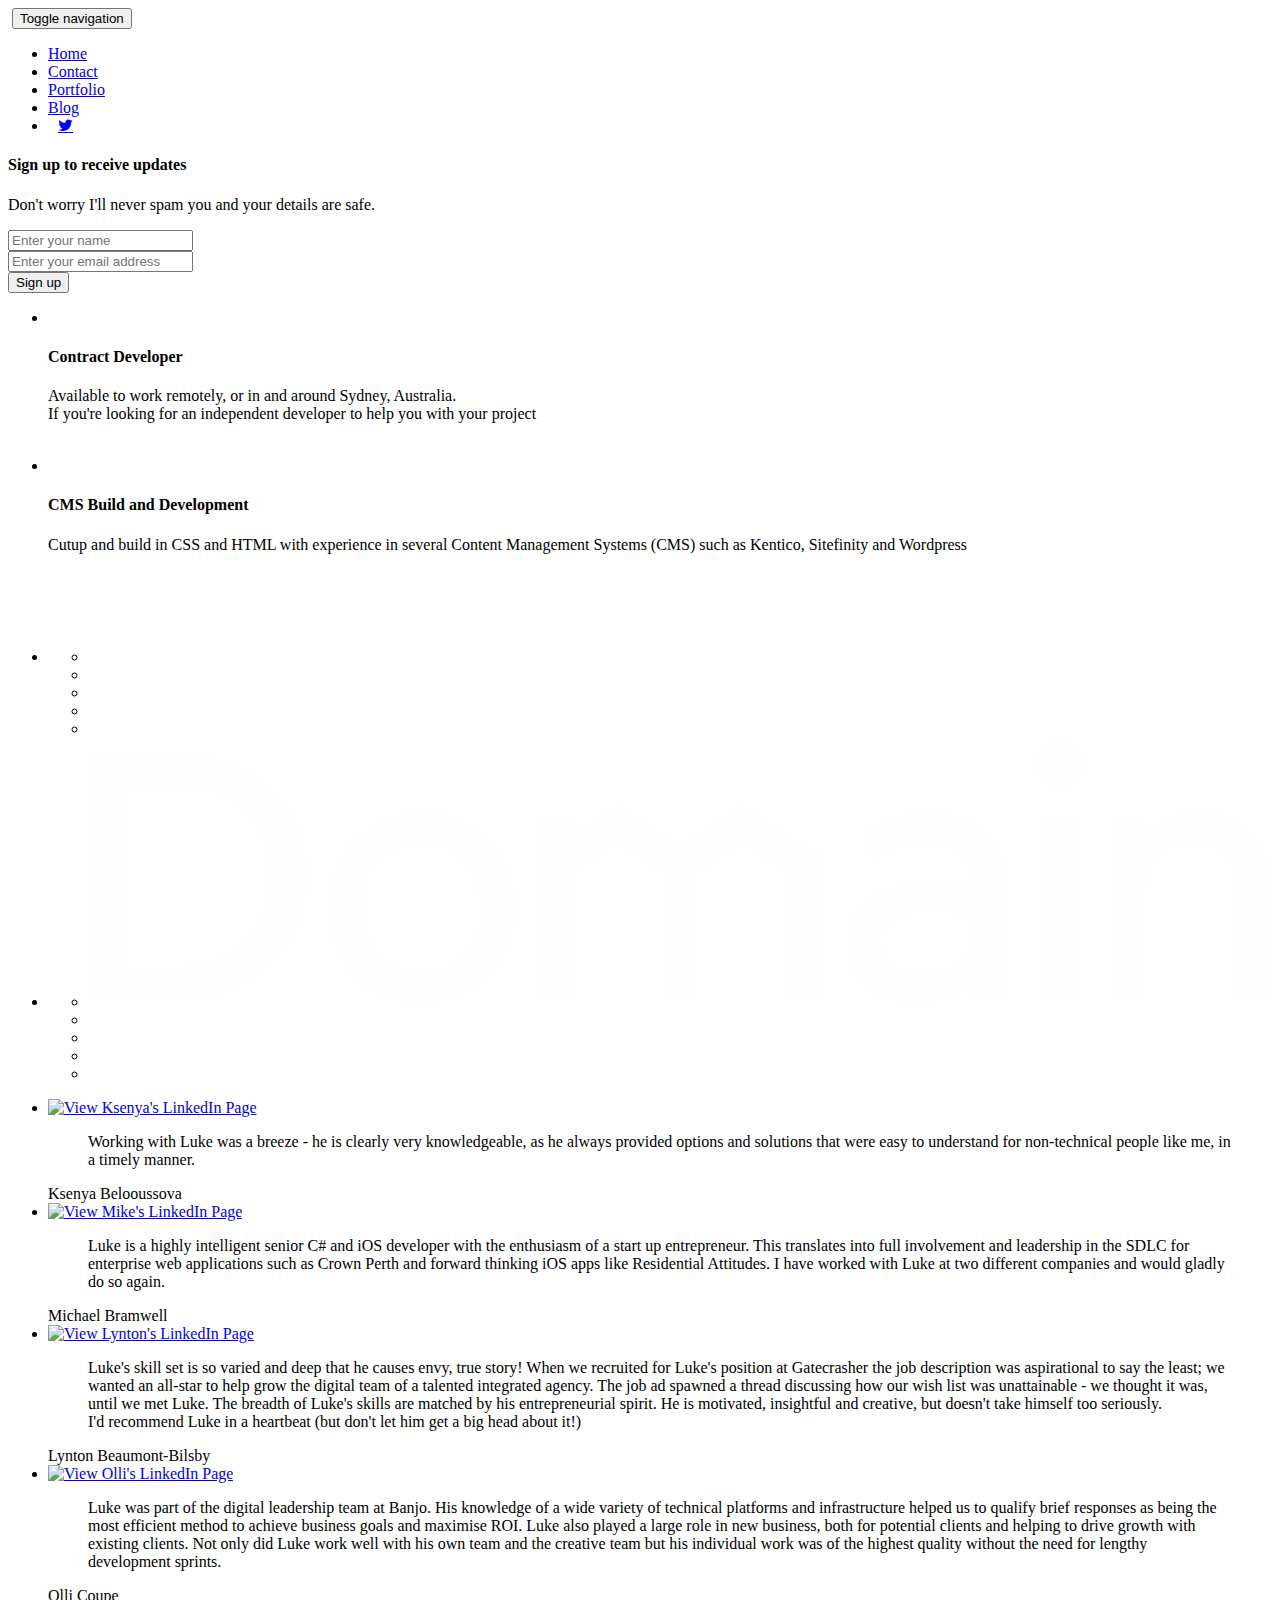
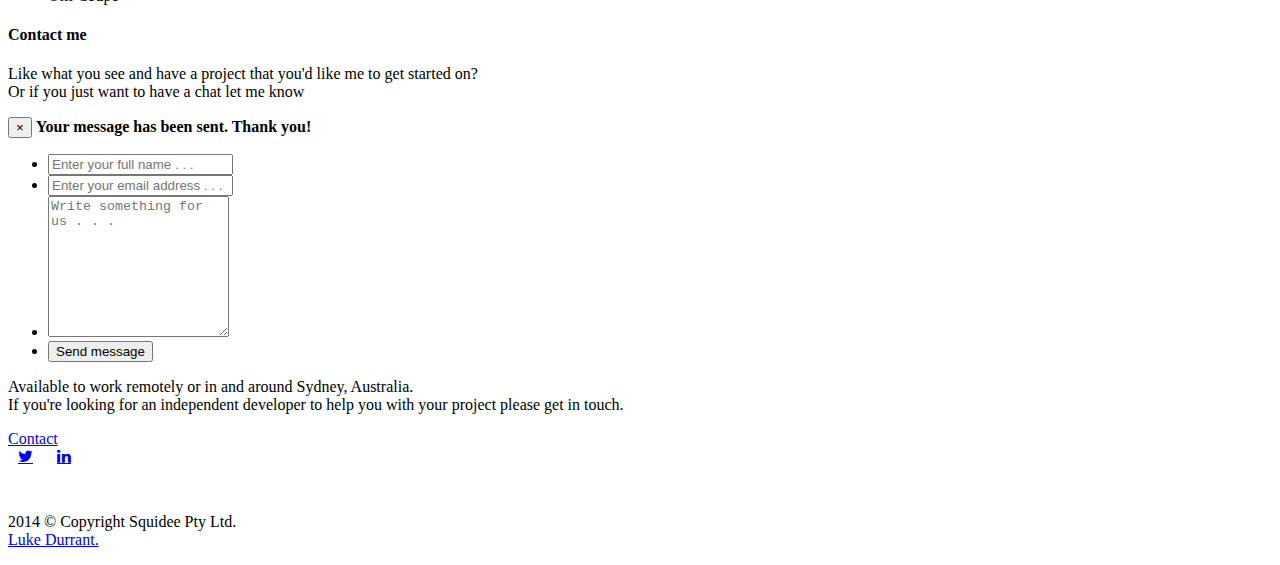
==== commit c7694a3b: "Update index.html" ====
--- a/index.html
+++ b/index.html
@@ -54,12 +54,6 @@
 	
 	</script>
 	
-	<script type="text/javascript">
-		$(document).ready(function(){
-			$("#whatareyou").val('');
-		});
-	</script>
-
   </head>
 
   <body>
@@ -172,56 +166,67 @@
 										<img src="http://resource.squidee.com/img/client/amp.png" class="client-logo" alt="" />
 									</a>
 								</li>
+								
+								<li class="cbp-so-section">									
+									<a rel="nofollow" class="client-link cbp-so-side cbp-so-side-top">
+
+										<img src="http://resource.squidee.com/img/client/Banjo-Ads.png" class="client-logo" alt="" />
+									</a>
+								</li>
 								<li class="cbp-so-section">									
 									<a rel="nofollow" class="client-link cbp-so-side cbp-so-side-top">
 										<img src="http://resource.squidee.com/img/client/betts.png" class="client-logo" alt="" />
 									</a>
 								</li>
+								
 								<li class="cbp-so-section">									
 									<a rel="nofollow" class="client-link cbp-so-side cbp-so-side-top">
 
-										<img src="http://resource.squidee.com/img/client/crown-aspinalls.png" class="client-logo" alt="" />
-									</a>
-								</li>
-								<li class="cbp-so-section">									
+										<img src="http://resource.squidee.com/img/client/bilue-app.png" class="client-logo" alt="" />
+									</a>
+								</li>	
+								<li class="last cbp-so-section">									
 									<a rel="nofollow" class="client-link cbp-so-side cbp-so-side-top">
 										<img src="http://resource.squidee.com/img/client/crown-resorts.png" class="client-logo" alt="" />
 									</a>
-								</li>
-								<li class="last cbp-so-section">									
-									<a rel="nofollow" class="client-link cbp-so-side cbp-so-side-top">
-
-										<img src="http://resource.squidee.com/img/client/nandos.png" class="client-logo" alt="" />
-									</a>
-								</li>							
+								</li>						
 							</ul>
 						</li>
 						<li class="bottom-list">
 							<ul>
+								
 								<li class="cbp-so-section">									
 									<a rel="nofollow" class="client-link cbp-so-side cbp-so-side-bottom">
-
-										<img src="http://resource.squidee.com/img/client/residential-attitudes.png" class="client-logo" alt="" />
+										<div class="client-logo">
+											<svg viewBox="0 0 97 22" data-reactid=".8zgum8w0i0.1.1.1.0.1.0.0"><path class="domain-logo__svg-icon" d="M7.21 1.172c3.05 0 5.817 1.035 7.79 2.914 1.95 1.858 3.022 4.427 3.022 7.233v.053c0 2.81-1.073 5.39-3.02 7.26-1.973 1.9-4.74 2.946-7.79 2.946H0V1.174l7.21-.003zm0 2.902H3.07l.004 14.607H7.21c4.508-.004 7.657-2.986 7.657-7.25v-.057c0-2.02-.732-3.858-2.06-5.18-1.407-1.386-3.342-2.12-5.596-2.12zM27.3 5.97c2.153 0 4.136.833 5.584 2.344 1.42 1.48 2.2 3.46 2.2 5.572v.055c0 4.47-3.442 7.97-7.837 7.972-4.347 0-7.752-3.474-7.752-7.91v-.06c0-2.126.79-4.118 2.223-5.61 1.46-1.523 3.442-2.36 5.583-2.36zm3.432 11.644c.863-.95 1.338-2.234 1.338-3.612v-.06c0-2.92-2.12-5.206-4.825-5.206-2.7 0-4.735 2.215-4.735 5.152v.054c.002 2.905 2.107 5.182 4.792 5.182 1.328 0 2.546-.536 3.43-1.51zM53.58 5.26l6.554 4.308.003 12.018h-2.955v-10.49l-3.602-2.36-3.598 2.362v10.488h-2.957l-.002-10.488-3.603-2.36-3.602 2.36v10.488h-2.953V6.282h2.858v1.402L43.42 5.26l5.08 3.33 5.08-3.33zm15.335.79c2.112 0 3.75.58 4.868 1.723 1.063 1.083 1.602 2.613 1.602 4.547v9.253H72.45v-1.47c-.943.88-2.448 1.78-4.655 1.78-2.834 0-5.703-1.694-5.703-4.93V16.9c-.002-1.625.64-2.963 1.852-3.87 1.13-.838 2.724-1.283 4.616-1.283 1.62 0 2.75.192 3.89.485-.045-2.23-1.307-3.36-3.753-3.36-1.432 0-2.7.305-4.106.99l-.427.213-.92-2.58.348-.168c1.863-.906 3.404-1.276 5.325-1.276zm2.35 12.258c.796-.638 1.217-1.492 1.217-2.472v-1.01c-.955-.258-2.14-.51-3.707-.51-2.315 0-3.696.925-3.696 2.472v.057c0 1.604 1.57 2.442 3.123 2.442 1.185 0 2.273-.348 3.062-.98zm6.81 3.265v-15.3h2.962v15.3h-2.963zM79.554 0C80.74 0 81.7.964 81.7 2.148c0 1.183-.96 2.147-2.145 2.147-1.183 0-2.146-.964-2.146-2.147C77.41.964 78.37 0 79.554 0zM91.12 5.966c3.552 0 5.846 2.44 5.846 6.213v9.393h-2.96v-8.865c0-2.53-1.237-3.923-3.485-3.923-2.24 0-3.807 1.682-3.807 4.09v8.698h-2.96v-15.3h2.96v1.634c1.146-1.305 2.594-1.94 4.408-1.94z" fill="#FEFEFE" data-reactid=".8zgum8w0i0.1.1.1.0.1.0.0.0"></path></svg>
+										</div>
+									</a>
+								</li>	
+								
+								<li class="cbp-so-section">									
+									<a rel="nofollow" class="client-link cbp-so-side cbp-so-side-bottom">
+
+										<img src="http://resource.squidee.com/img/client/Macquarie_Bank-Small.png" class="client-logo" alt="" />
 									</a>
 								</li>
+								
 								<li class="cbp-so-section">									
 									<a rel="nofollow" class="client-link cbp-so-side cbp-so-side-bottom">
 
 										<img src="http://resource.squidee.com/img/client/wilson.png" class="client-logo" alt="" />
 									</a>
 								</li>		
-								
+										
 								<li class="cbp-so-section">									
 									<a rel="nofollow" class="client-link cbp-so-side cbp-so-side-bottom">
 
-										<img src="http://resource.squidee.com/img/client/Banjo-Ads.png" class="client-logo" alt="" />
+										<img src="http://resource.squidee.com/img/client/woolworths-small.png" class="client-logo" alt="" />
 									</a>
 								</li>	
-									
-								<li class="cbp-so-section">									
+								<li class="last cbp-so-section">									
 									<a rel="nofollow" class="client-link cbp-so-side cbp-so-side-bottom">
 
-										<img src="http://resource.squidee.com/img/client/Curtin.png" class="client-logo" alt="" />
+										<img src="http://resource.squidee.com/img/client/303Lowe.jpg" class="client-logo" alt="" />
 									</a>
 								</li>				
 							</ul>
@@ -304,8 +309,9 @@
 		<div class="container">
 			<div class="row">
 				<div class="col-md-8 col-md-offset-2">	
-					<form id="contactform" action="contact/contact.php" method="post" class="validateform" name="leaveContact">
-						<div class="clearfix"></div>
+
+					<form action="http://email.lukedurrant.com/t/r/s/ijljlit/" method="post" id="contactform" class="validateform" name="leaveContact">
+					<div class="clearfix"></div>
 						<div id="sendmessage">
 							<div class="alert alert-info marginbot35">
 								<button type="button" class="close" data-dismiss="alert">&times;</button>
@@ -315,23 +321,21 @@
 						<ul class="listForm cbp-so-section">
 							
 							<li class="cbp-so-side cbp-so-side-left">
-								<input class="form-control input-name" type="text" name="name" data-rule="maxlen:4" data-msg="Required field" placeholder="Enter your full name . . ." />
+								<input id="fieldName" class="form-control input-name" type="text" name="cm-name" data-rule="maxlen:4" data-msg="Required field" placeholder="Enter your full name . . ." />
 								<div class="validation"></div>
 							</li>
 							<li class="cbp-so-side cbp-so-side-right">
-								<input class="form-control input-email" type="text" name="email" data-rule="email" data-msg="Please enter a valid email" placeholder="Enter your email address . . ."/>	
+								<input required class="form-control input-email" type="email" name="cm-ijljlit-ijljlit" data-rule="email" data-msg="Please enter a valid email" placeholder="Enter your email address . . ."/>	
 								<div class="validation"></div>
 							</li>
 							<li class="cbp-so-side cbp-so-side-bottom">
-								<textarea class="form-control input-message" rows="9" name="message" data-rule="required" data-msg="Please write something for us" placeholder="Write something for us . . ."></textarea>												
+								<textarea id="fieldtioykt" name="cm-f-tioykt" class="form-control input-message" rows="9" data-rule="required" data-msg="Please write something for us" placeholder="Write something for us . . ."></textarea>												
 								<div class="validation"></div>
 							</li>
-							<li class="text-center cbp-so-side cbp-so-side-bottom">
-									<input type="text" id="whatareyou" style="display:none" name="whatareyou" value="Please remove this text" />					
+							<li class="text-center cbp-so-side cbp-so-side-bottom">					
 									<input type="submit" value="Send message" class="btn-submit" name="Submit" />
 							</li>
 						</ul>
-					</form>
 				</div>
 			</div>
 		</div>		
@@ -409,5 +413,8 @@
 	
 	<script src="js/source/21_custom.js"></script>	
 	-->
+
+	
+
   </body>
 </html>
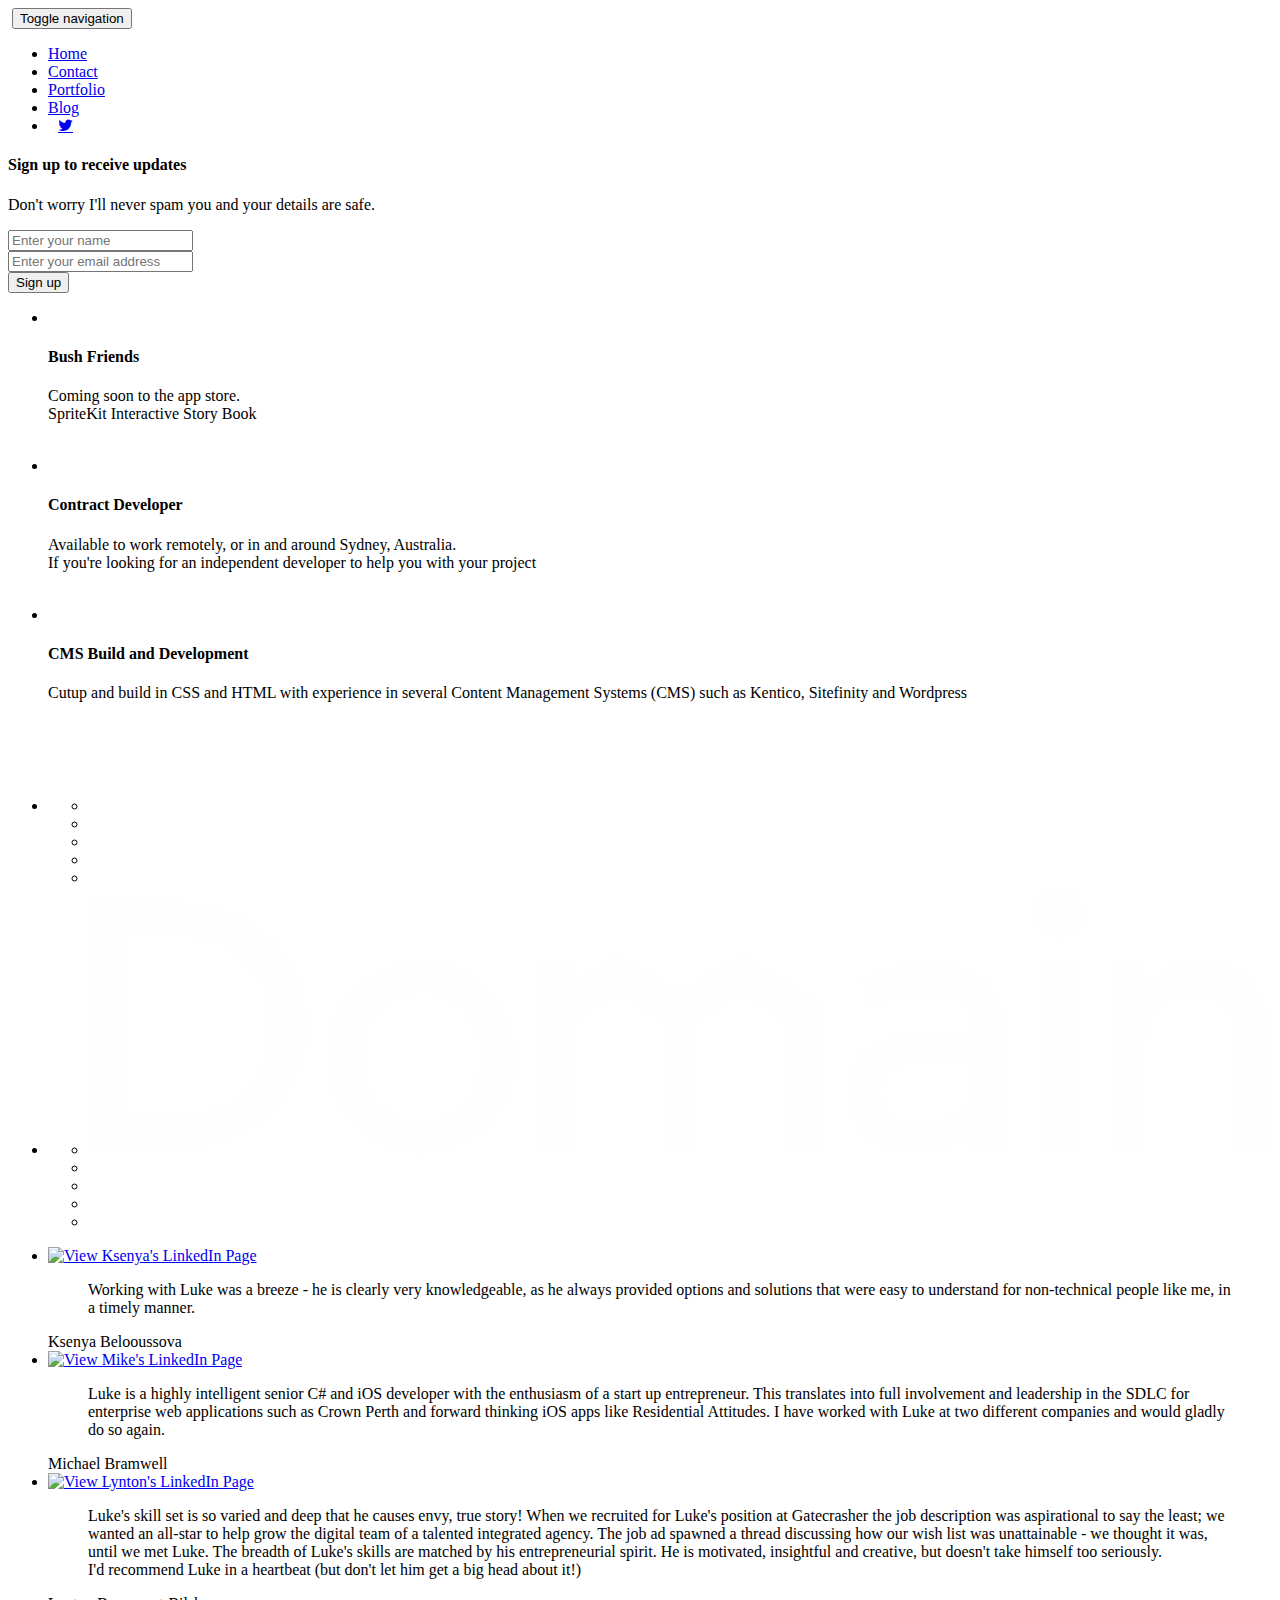
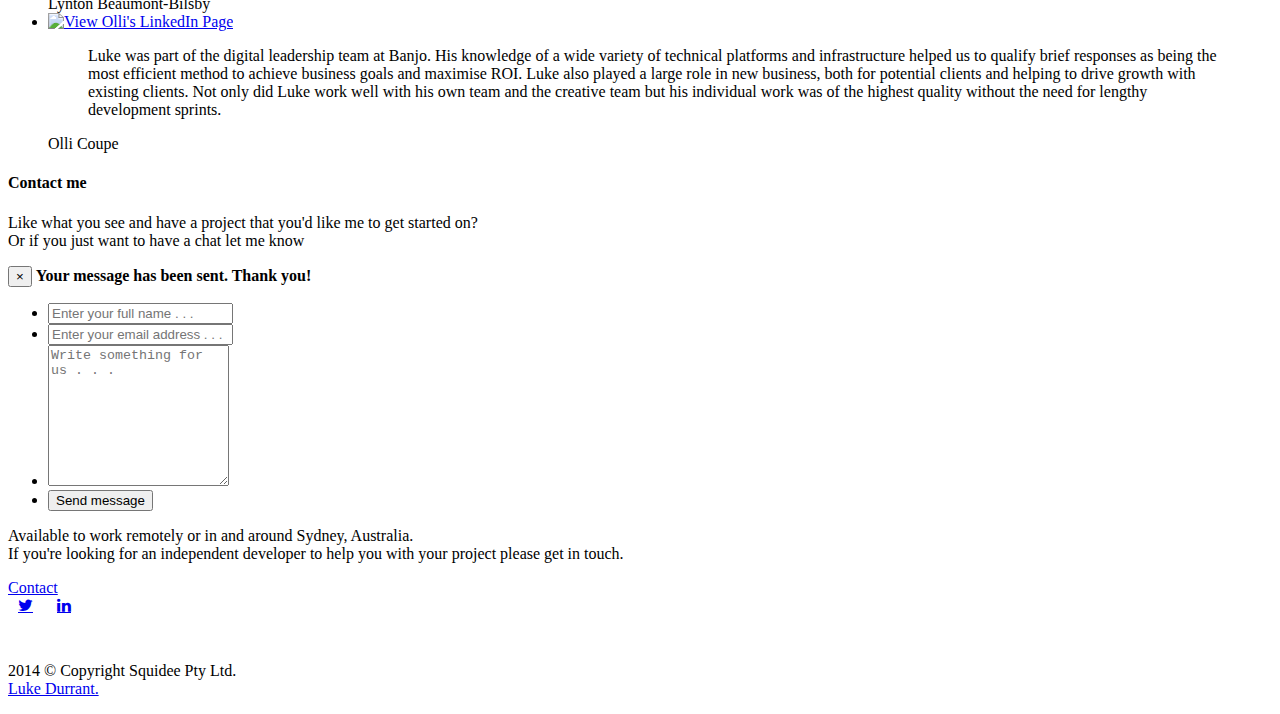
==== commit 94ea2cee: "Bush Friends Image" ====
--- a/index.html
+++ b/index.html
@@ -76,7 +76,7 @@
 					<li><a id="GoToContact" href="#contact">Contact</a></li>							
 					<li><a id="GoToClient" href="http://lukedurrant.com">Portfolio</a></li>
 					<li><a id="Blog" href="http://lukedurrant.com/blog">Blog</a></li>
-					<li><a target="_blank" href="http://www.twitter.com/durrantluke"><i class="icon-twitter"></i></a></li>
+					<li><a target="_blank" href="http://www.twitter.com/lukedurrant"><i class="icon-twitter"></i></a></li>
 									
 				</ul>
 			</div><!--/.nav-collapse -->
@@ -123,6 +123,17 @@
 	<section id="features">
 			<div class="flexslider">
 				<ul class="slides">
+					<li>
+						<div class="image-cap">
+							<img src="http://resource.squidee.com/img/features/bush-friends.png" alt="" />
+						</div>
+						<div class="text-cap">
+							<h4>Bush Friends</h4>
+							<p>Coming soon to the app store.<br />
+SpriteKit Interactive Story Book <a href="http://www.bushfriends.com" style="color:white; text-decoration:underline;">Sign up to be notified when it launches.</a></p>
+						</div>
+						<img src="http://resource.squidee.com/img/features/bg.jpg" alt="" />					
+					</li>
 					<li>
 						<div class="image-cap">
 							<img src="http://resource.squidee.com/img/features/Sports-App.png" alt="" />
@@ -329,7 +340,7 @@
 								<div class="validation"></div>
 							</li>
 							<li class="cbp-so-side cbp-so-side-bottom">
-								<textarea id="fieldtioykt" name="cm-f-tioykt" class="form-control input-message" rows="9" data-rule="required" data-msg="Please write something for us" placeholder="Write something for us . . ."></textarea>												
+								<textarea id="fieldtioykt" name="cm-f-tioykt" class="form-control input-message" rows="9" data-rule="required" data-msg="Please write something for us" placeholder="Write something for us . . ." maxlength="240"></textarea>												
 								<div class="validation"></div>
 							</li>
 							<li class="text-center cbp-so-side cbp-so-side-bottom">					
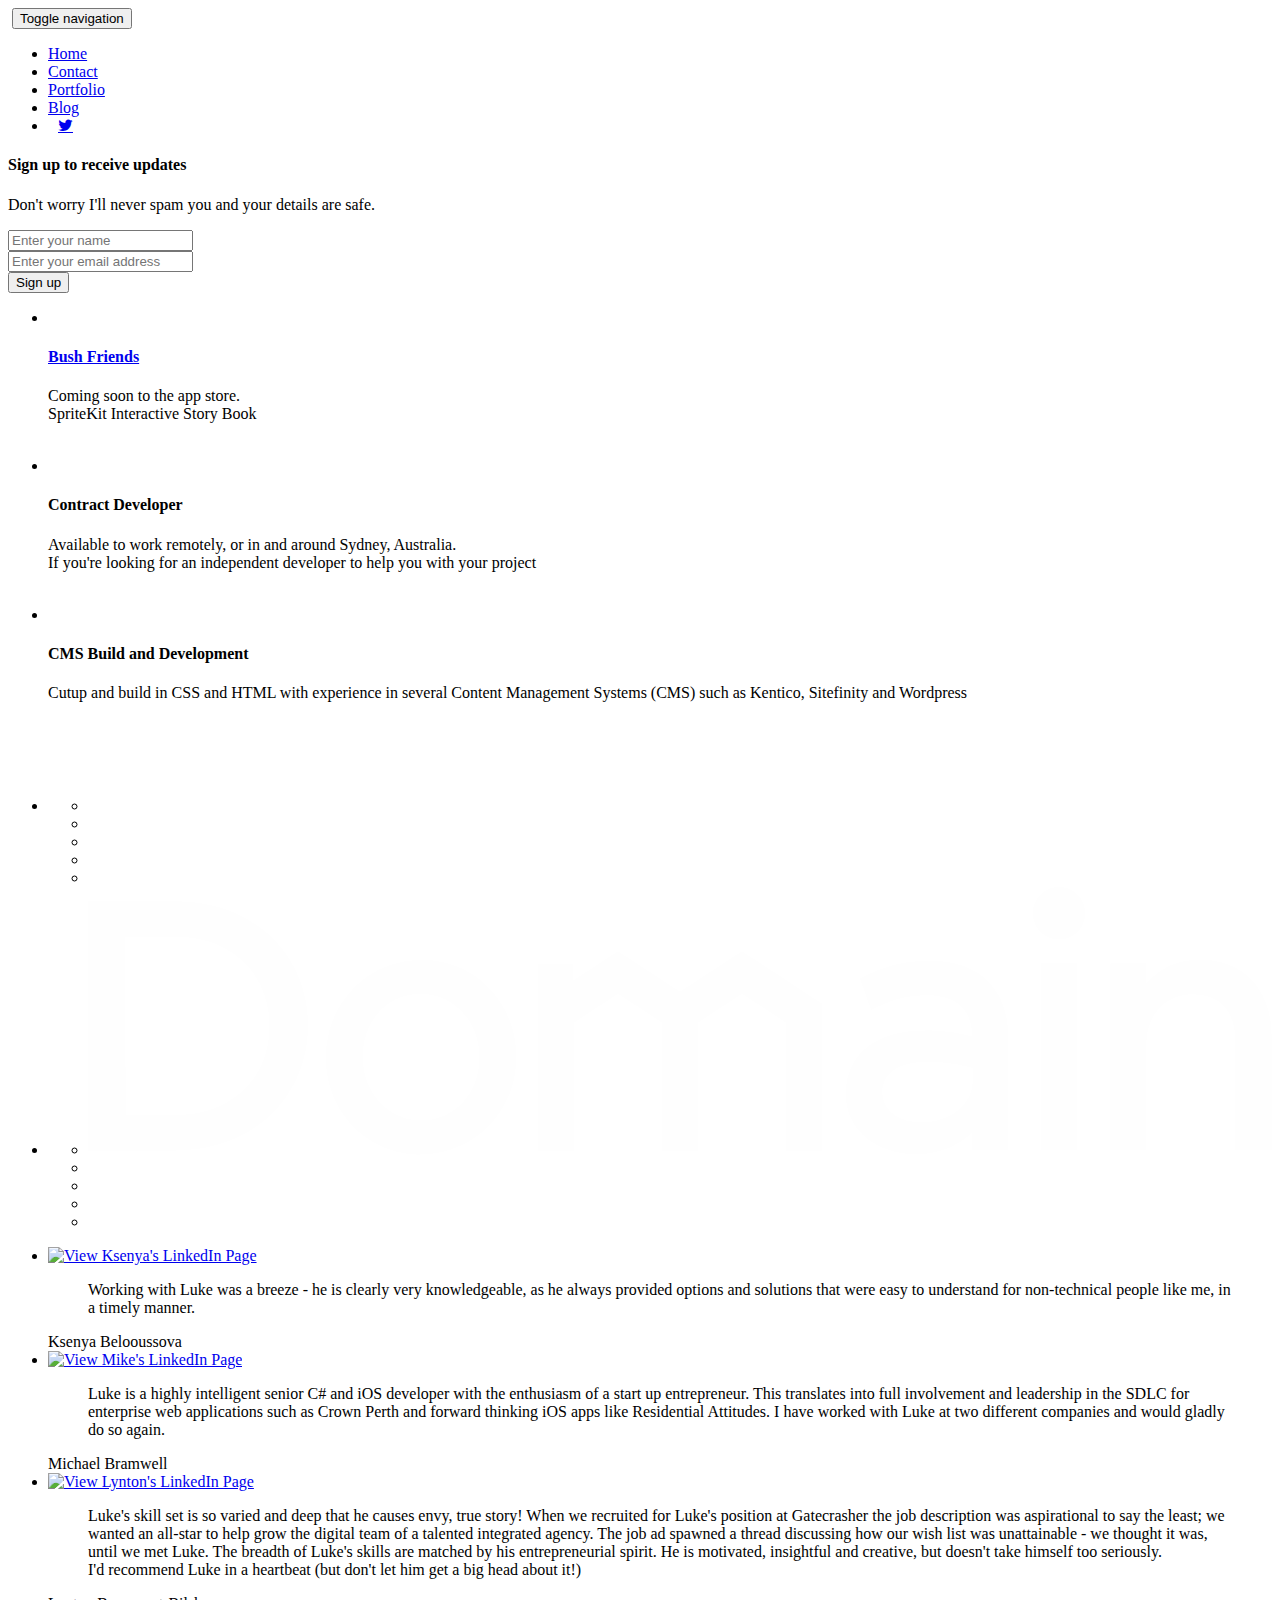
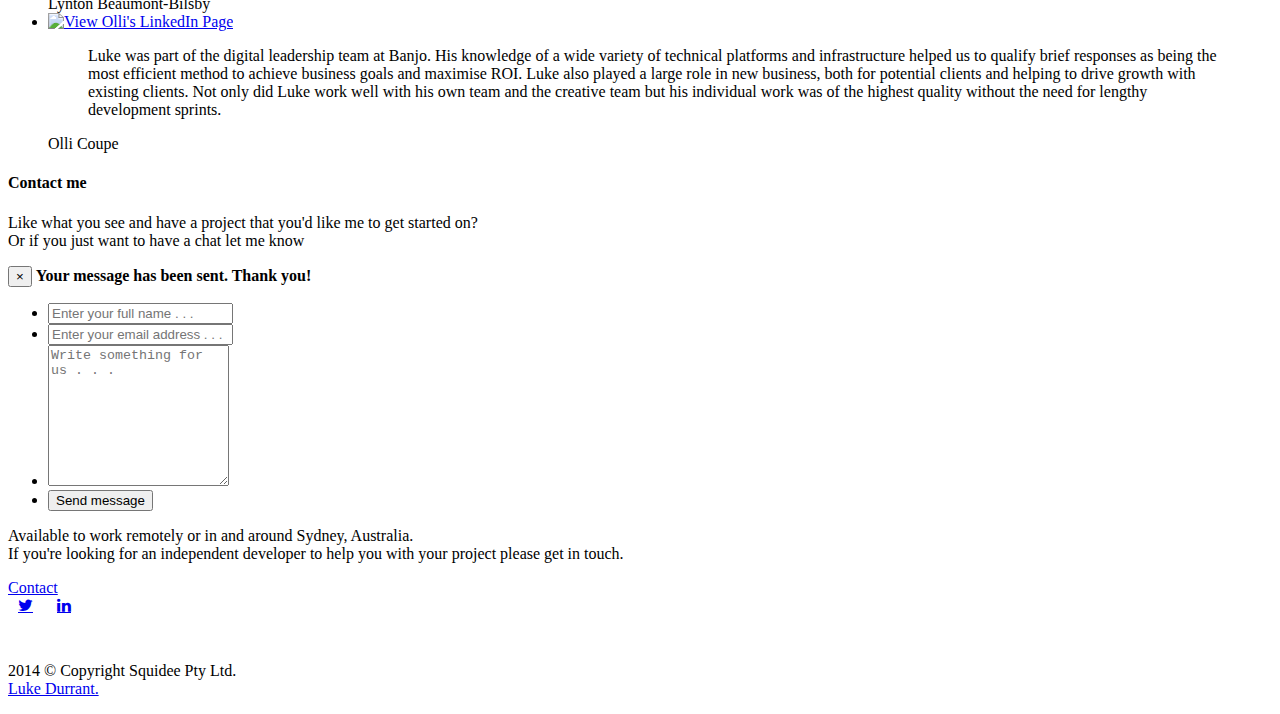
==== commit f48e8e5d: "Better Links" ====
--- a/index.html
+++ b/index.html
@@ -125,12 +125,12 @@
 				<ul class="slides">
 					<li>
 						<div class="image-cap">
-							<img src="http://resource.squidee.com/img/features/bush-friends.png" alt="" />
+							<img src="http://resource.squidee.com/img/features/bush-friends.jpg" alt="" />
 						</div>
 						<div class="text-cap">
-							<h4>Bush Friends</h4>
+							<h4><a href="http://www.bushfriends.com">Bush Friends</a></h4>
 							<p>Coming soon to the app store.<br />
-SpriteKit Interactive Story Book <a href="http://www.bushfriends.com" style="color:white; text-decoration:underline;">Sign up to be notified when it launches.</a></p>
+SpriteKit Interactive Story Book <a href="https://email.bushfriends.com/h/r/2CD881260C4C4A892540EF23F30FEDED" style="color:white; text-decoration:underline;">Sign up to be notified when it launches.</a></p>
 						</div>
 						<img src="http://resource.squidee.com/img/features/bg.jpg" alt="" />					
 					</li>
